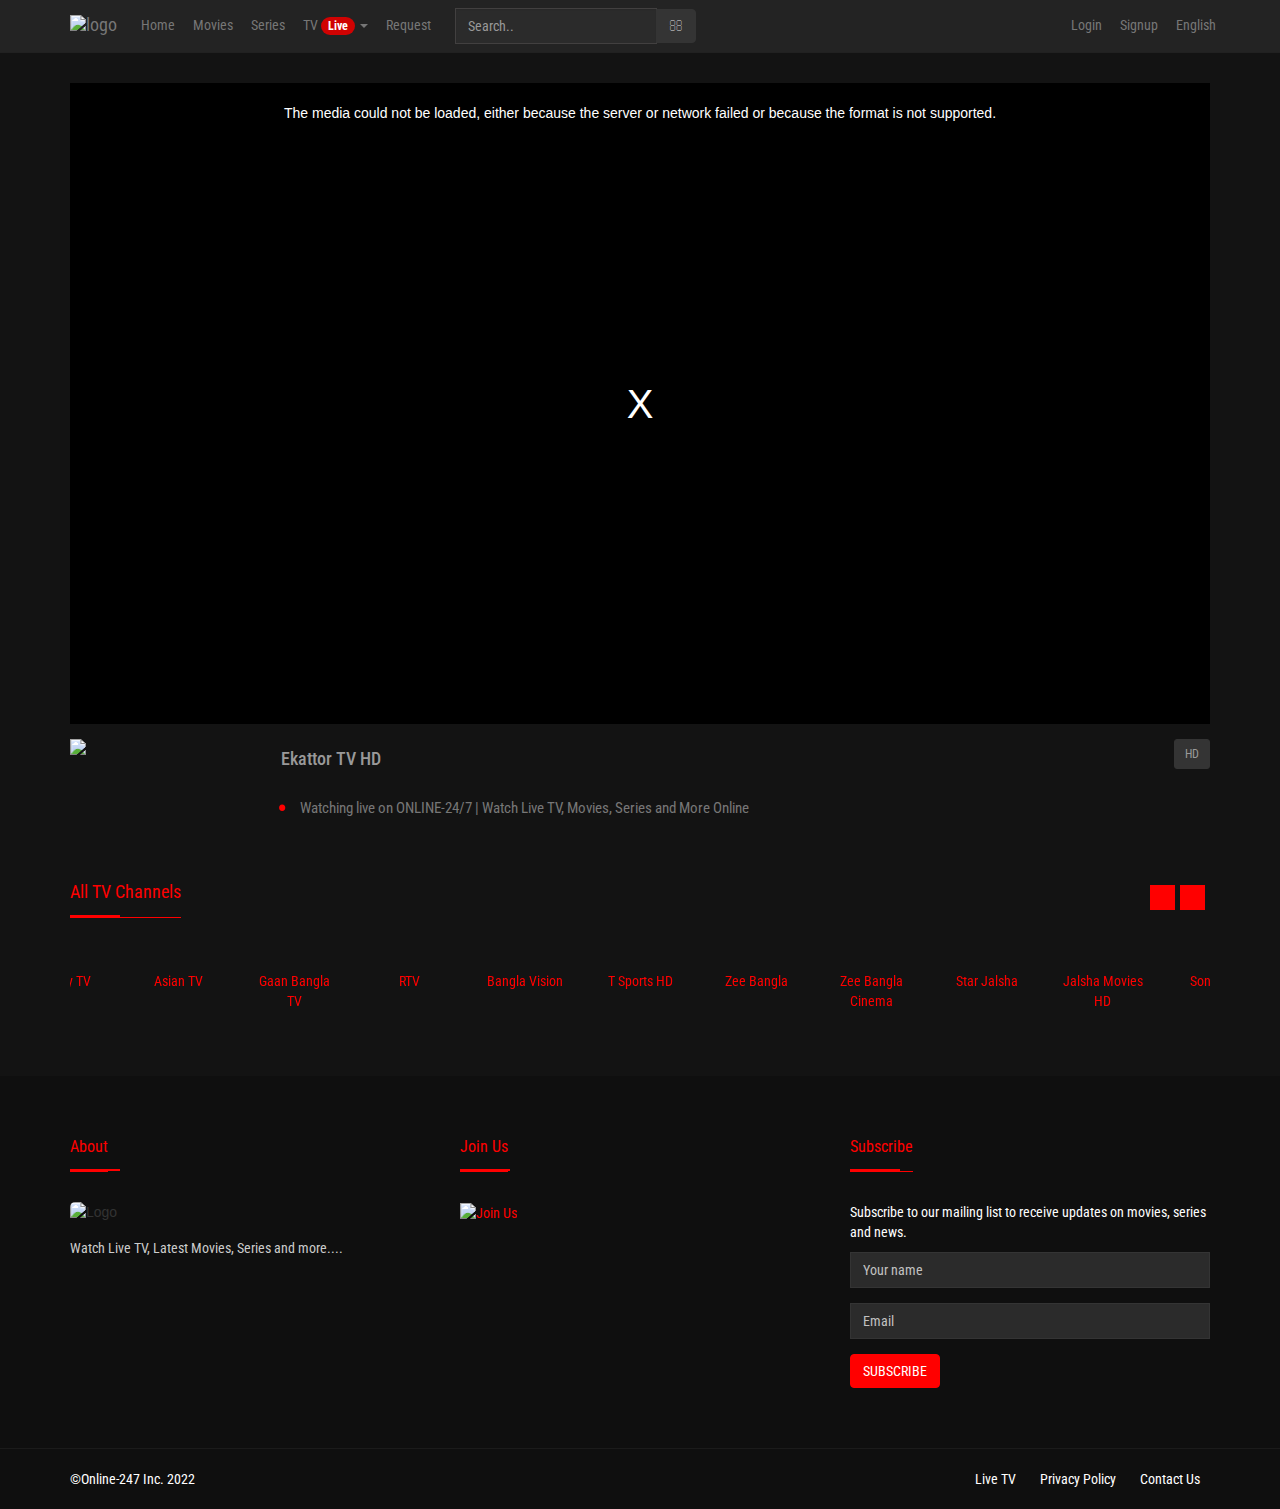
==== index.html @ 023b8f15 "Add files via upload" ====
<!DOCTYPE html>
<html lang="en">
<head data-cast-api-enabled="true">
<meta property="og:image" content="http://banglaplex.site/uploads/tv_image/sony-8.jpg"/>
<meta name="viewport" content="width=device-width, initial-scale=1"/>
<title>Ekattor TV HD</title>
<link rel="shortcut icon" href="https://minhaz-0.github.io/img/online247icon.jpg"/>
<link rel="stylesheet" type="text/css" href="bootstrap.min.css"/>
<link rel="stylesheet" type="text/css" href="additional.css"/>

<link rel="stylesheet" type="text/css" href="font-awesome.min.css"/>
<link rel="stylesheet" type="text/css" href="ionicons.min.css"/>
<link rel="stylesheet" type="text/css" href="socicon-styles.css"/>

<link rel="stylesheet" type="text/css" href="hover-min.css"/>
<link rel="stylesheet" type="text/css" href="animate.css"/>
<link rel="stylesheet" type="text/css" href="styles.css"/>
<link rel="stylesheet" type="text/css" href="responsive.css"/>
<link rel="stylesheet" type="text/css" href="red.css"/>
<script src="jquery-2.2.4.min.js" crossorigin="anonymous"></script>

<link rel="stylesheet" type="text/css" href="swiper.min.css"/>
<link rel="stylesheet" type="text/css" href="custom.css"/>
<link href="video-js.css" rel="stylesheet" type="text/css"/>
<link href="videojs-mobile-ui.css" rel="stylesheet" type="text/css"/>


<script src="video.min.js" crossorigin="anonymous"></script>
<script src="videojs-mobile-ui.min.js"></script>

<link href="videojs-logo.min.css" rel="stylesheet"/>

<link href="videojs-share.css" rel="stylesheet"/>

<link href="videojs-seek-buttons.css" rel="stylesheet"/>

<script src="silvermine-videojs-chromecast.min.js"></script>

<link href="silvermine-videojs-chromecast.css" rel="stylesheet"/>

<script type="text/javascript" src="https://www.gstatic.com/cv/js/sender/v1/cast_sender.js?loadCastFramework=1"></script>

<link rel="stylesheet" type="text/css" href="owl.carousel.min.css"/>
<link rel="stylesheet" type="text/css" href="owl-custom.css"/>
<link rel="stylesheet" type="text/css" href="owl.theme.default.min.css"/>
<script src="owl.carousel.js"></script>


<script src="https://code.jquery.com/ui/1.12.1/jquery-ui.js"></script>
<link href="https://cdnjs.cloudflare.com/ajax/libs/jqueryui/1.12.1/jquery-ui.css" rel="stylesheet" type="text/css" media="all"/>
<link rel="stylesheet" type="text/css" href="auto-complete.css"/>

<link rel="stylesheet" type="text/css" href="dark.css"/>
<style type="text/css">
    :root {
        --swiper-theme-color: #ff0000;
        --primary-color:#ff0000;
        --secenday-color:#ff0009;
      }
    .owl-carousel .owl-next,.owl-carousel .owl-prev {
        background-color: var(--primary-color);
    }
    a{
        color:var(--primary-color);
    }
    a:hover{
       color:var(--secenday-color); 
    }
    .vjs-chromecast-button .vjs-icon-placeholder {
        width: 18px;
        height: 18px;
    }
</style>
<style type="text/css">
    .ribbon {
                width: 110px;
        height: 80px;
        overflow: hidden;
        position: absolute;
        background: url(https://minhaz-0.hithub.io/img/online247icon.jpg);
        background-repeat: no-repeat;
        overflow: hidden;
    }
    .ribbon-top-right {
      bottom: 0px;
      left: 0px;
    }
    .tv-ribbon{
                top: 10px;
        left: 5px;
        position: absolute;
        z-index: 6;
        padding: 2px 11px;
        background-color: #ffe22e;
        color: #383737;
        border-top-right-radius: 5px;
        border-bottom-right-radius: 5px;
        font-size: 14px;
        font-weight: bold;
    }
    .modal-header{
        background: var(--primary-color);
        border-bottom: transparent;
        color: #fff;
    }
    </style>
</head>
<body>
<div id="wrapper">
<div id="main-content">
<style type="text/css">
    #myFooter {
    background-color: #232323;
    }
    #myFooter .footer-copyright {
        background-color: #151414;
    }
</style>
<nav class="navbar navbar-default navbar-static-top">
<div class="container">
<div class="navbar-header">
<button type="button" class="navbar-toggle collapsed" data-toggle="collapse" data-target="#navbar1">
<span class="sr-only">Toggle navigation</span>
<span class="icon-bar"></span>
<span class="icon-bar"></span>
<span class="icon-bar"></span>
</button>
<a class="navbar-brand" href="#"><img src="https://minhaz-0.github.io/img/online247.jpg" alt="logo">
</a>
</div>
<div class="collapse navbar-collapse" id="navbar1">
<ul class="nav navbar-nav navbar-left">
<li><a href="#">Home</a></li>
<li><a href="#">Movies</a></li>
<li><a href="#">Series</a></li>
<li class="dropdown">
<a class="dropdown-toggle" data-toggle="dropdown" href="#">TV&nbsp;<span class="badge badge-danger" style="background-color: #d00202;">Live</span>
<span class="caret"></span></a>
<ul class="dropdown-menu">
<li><a href="#">All Channels</a></li>
<li><a href="#">Sports</a></li>
<li><a href="#">Bengali</a></li>
<li><a href="#">Bangladesh </a></li>
<li><a href="#">Indian</a></li>
<li><a href="#">International </a></li>
<li><a href="#">Kids</a></li>
</ul>
</li>
<li><a href="#" data-toggle="modal" data-target="#movieRequest">Request</a></li>
</ul>
<ul class="nav navbar-nav navbar-right">
<li class="hidden-xs-down"><a href="#">Login</a></li>
<li class="hidden-xs-down"><a href="#">Signup</a></li>
<li class="dropdown"><a class="app-nav__item" href="#" data-toggle="dropdown" style="text-transform: capitalize;">English</a>
<ul class="dropdown-menu settings-menu dropdown-menu-right">
<li><a class="dropdown-item" href="#">English</a></li>
</ul>
</li>

</ul>
<form class="navbar-form navbar-left" method="get" action="#">
<div class="input-group">
<input type="text" name="q" value="" autocomplete="off" id="search-input" class="form-control" placeholder="Search..">
<span class="input-group-btn">
<button class="btn btn-default" type="submit"><i class="fa fa-search"></i></button>
</span>
</form>
</div>
</div>
</nav>

<script type="text/javascript">
$(document).ready(function(){
    $("#search-input").autocomplete({
        source: "",
            focus: function( event, ui ) { 
            return false;
        },
        select: function( event, ui ) {
            window.location.href = ui.item.url;
        }
    }).data( "ui-autocomplete" )._renderItem = function( ul, item ) {
        var inner_html = '<a href="' + item.url + '" ><div class="list_item_container"><div class="image"><img src="' + item.image + '" ></div><div class="th-title"><b>' + item.title + '</b></div><br><div class="th-title">' + item.type + '</div></div></a>';
        return $( "<li></li>" ).data( "item.autocomplete", item ).append(inner_html).appendTo( ul );
    };
});
</script>

<script>
    $(".dropdown").hover(function () {
        $(this).addClass("open");
    },function () {
        $(this).removeClass("open");
    });       

  $('.search_tools').click(function(){                    
    $(".search").toggleClass('open');
    if($(".search").hasClass("open")){
      $(this).html('<a href="#"><span class="fa fa-close"></span></a>');
    }else{
      $(this).html('<a href="#"><span class="fa fa-search"></span></a>');
    }
  });
</script>

<style type="text/css">
    .media-left img {
        max-width: 138px !important;
        max-height: 120px !important;
    }
</style>
<div id="movie-details">
<div class="container">

<div class="row">
<div class="col-md-12 col-sm-12">



<div class="row">
<div class="col-md-12">
<div class="movie-payer">

<script src="https://unpkg.com/videojs-flash/dist/videojs-flash.js"></script>
<script src="https://cdnjs.cloudflare.com/ajax/libs/videojs-contrib-hls/5.14.1/videojs-contrib-hls.min.js"></script>
<video id="play" class="video-js vjs-big-play-centered skin-red vjs-16-9" controls preload="none" width="640" height="265" poster="https://minhaz-0.github.io/online247/img/ekattortv.png" data-setup="{}">

<p class="vjs-no-js">to_view_this_video_please_enable_javascript,_and_consider_upgrading_to_a_web_browser_that <a href="" target="_blank">Supports html5 video</a></p>
</video>
<script>
          var options;
          options = {
            "controls": true, 
            "autoplay": true, 
            "preload": "auto" ,
            techOrder: [ 'chromecast', 'html5' ],
            sources: [
                { src: 'http://str24.l9574.com/604.stream/index.m3u8', type: ''}
            ],
            chromecast: {               
                  requestTitleFn: function(source) { // Not required
                    return 'Sony Entertainment ';
                  },
                  requestSubtitleFn: function(source) { // Not required
                     return 'Watching Live TV';
                  },
                  requestCustomDataFn: function(source) { // Not required
                     return {
                        'live': false,
                    }
                  },
                  requestPosterFn: function () {
                    return [
                        {
                            'url': 'https://minhaz-0.github.io/img/online247icon.jpg'
                        }
                    ];
                }
            },
            plugins: {
              chromecast: {
                 customData: {
                        live: false
                    }
              },
            }
          };
          var ovoo_player = videojs('play', options);
       </script>

 <script src="videojs.hotkeys.min.js"></script>
<script>    
      ovoo_player.ready(function() {
        this.hotkeys({
          seekStep: 5
        });
      });
    </script>

</div>

<div class="media row channel-title">
<div class="media-left col-md-2 col-sm-12 col-xs-6">
<img src="https://minhaz-0.github.io/online247/img/ekattortv.png" class="media-object"/>
</div>
<div class="col-md-6 col-sm-12 hidden-xs">
<h5 class="media-heading">Ekattor TV HD</h5>
<div class="media-content">
<p class="live">Watching live on ONLINE-24/7 | Watch Live TV, Movies, Series and More Online</p>
</div>
</div>
<div class="media-right col-md-4 col-sm-12 col-xs-6">
<div class="btn-group" style="float: right;">
<a href="#" class="btn btn-sm btn-default">HD</a>
<!--a href="http://banglaplex.site/live-tv/sony-entertainment.html?key=sgojzbgaonj9" class="btn btn-sm btn-default">Server 2</a-->
</div>
</div>
</div>
<style type="text/css">
    .media:first-child {
        margin-top: 20px;
    }
    .channel-title .media {
        padding: 10px 0;
    }
    .media-left{
        padding-right: 10px;
    }
    .channel-title .media-heading {
        margin-top: 10px;
        margin-bottom: 10px;
        font-size: 18px;
        padding-left: 16px;
        color: #999;
    }
    .channel-title .media-content .live {
        font-size: 15px;
        line-height: 1.3;
        vertical-align: middle;
        position: relative;
        display: inline;
        padding-left: 10px;
        color: #777;
    }
    .channel-title .media-content .live:before {
        content: "\00B7";
        color: red;
        font-size: 60px;
        vertical-align: middle;
        position: relative;
        display: inline;
        line-height: 1;
        padding-right: 10px;
    }
    .media-right {
    display: table-cell;
    vertical-align: top;
    min-width: 30%;
    width: 200px;
    max-width: 50%;
    float: right;
}
</style> </div>
</div>


<!--div class="row">
<div class="col-md-12 text-center m-b-10">
<a href="https://wap4dollar.com/ad/serve.php?id=f53jlvhupl"><img src="https://m.mailbd.net/dl.png" alt="dl" border="0"></a><br /><a target='_blank' href='https://wap4dollar.com/ad/serve.php?id=f53jlvhupl'>Click here to Download</a><br /> </div>
</div-->

</div>
</div>

</div>
</div>

<div id="section-opt">
<div class="container">
<div class="row">

<div class="col-md-12 col-sm-12">
<div class="latest-movie movie-opt">
<div class="movie-heading overflow-hidden"> <span>All TV Channels</span>
<div class="disable-bottom-line"></div>
</div>
</div>
</div>
</div>
<div class="row">
<div class="col-md-12 col-sm-12">
<div class="owl-carousel live_tv_owl">
<div class="item">
<figure class="figure">
<a href="#">
<img class="owl-lazy" src="#" data-src="http://banglaplex.site/uploads/tv_image/sm/t-sports.jpg" alt="" />
<figcaption class="figure-caption ">T Sports HD</figcaption>
</a>
</figure>
</div>
<div class="item">
<figure class="figure">
<a href="#">
<img class="owl-lazy" src="#" data-src="http://banglaplex.site/uploads/tv_image/sm/zee-bangla.jpg" alt="" />
<figcaption class="figure-caption ">Zee Bangla</figcaption>
</a>
</figure>
</div>
<div class="item">
<figure class="figure">
<a href="#">
<img class="owl-lazy" src="#" data-src="http://banglaplex.site/uploads/tv_image/sm/zee-bangla-cinema.jpg" alt="" />
<figcaption class="figure-caption ">Zee Bangla Cinema</figcaption>
</a>
</figure>
</div>
<div class="item">
<figure class="figure">
<a href="#">
<img class="owl-lazy" src="#" data-src="http://banglaplex.site/uploads/tv_image/sm/star-jalsha.jpg" alt="" />
<figcaption class="figure-caption ">Star Jalsha</figcaption>
</a>
</figure>
</div>
<div class="item">
<figure class="figure">
<a href="#">
<img class="owl-lazy" src="#" data-src="http://banglaplex.site/uploads/tv_image/sm/jalsha-movies.jpg" alt="" />
<figcaption class="figure-caption ">Jalsha Movies HD</figcaption>
</a>
</figure>
</div>
<div class="item">
<figure class="figure">
<a href="#">
<img class="owl-lazy" src="#" data-src="http://banglaplex.site/uploads/tv_image/sm/sony-8.jpg" alt="" />
<figcaption class="figure-caption ">Sony Aath</figcaption>
</a>
</figure>
</div>
<div class="item">
<figure class="figure">
<a href="#">
<img class="owl-lazy" src="#" data-src="http://banglaplex.site/uploads/tv_image/sm/colors-bangla.jpg" alt="" />
<figcaption class="figure-caption ">Colors Bangla</figcaption>
</a>
</figure>
</div>
<div class="item">
<figure class="figure">
<a href="#">
<img class="owl-lazy" src="#" data-src="http://banglaplex.site/uploads/tv_image/sm/dbc-news.jpg" alt="" />
<figcaption class="figure-caption ">DBC News HD</figcaption>
</a>
</figure>
</div>
<div class="item">
<figure class="figure">
 <a href="#">
<img class="owl-lazy" src="#" data-src="http://banglaplex.site/uploads/tv_image/sm/national-geo.jpg" alt="" />
<figcaption class="figure-caption ">National Geo</figcaption>
</a>
</figure>
</div>
<div class="item">
<figure class="figure">
<a href="#">
<img class="owl-lazy" src="#" data-src="http://banglaplex.site/uploads/tv_image/sm/discovery.jpg" alt="" />
<figcaption class="figure-caption ">Discovery</figcaption>
</a>
</figure>
</div>
<div class="item">
<figure class="figure">
<a href="#">
<img class="owl-lazy" src="#" data-src="http://banglaplex.site/uploads/tv_image/sm/gtv-pm03wsyes9eq.jpg" alt="" />
<figcaption class="figure-caption ">GTV</figcaption>
</a>
</figure>
</div>
<div class="item">
<figure class="figure">
<a href="#">
<img class="owl-lazy" src="#" data-src="http://banglaplex.site/uploads/tv_image/sm/jamuna-tv.jpg" alt="" />
<figcaption class="figure-caption ">Jamuna TV</figcaption>
</a>
</figure>
</div>
<div class="item">
<figure class="figure">
<a href="#">
<img class="owl-lazy" src="#" data-src="http://banglaplex.site/uploads/tv_image/sm/ekattor-tv.jpg" alt="" />
<figcaption class="figure-caption ">Ekattor TV</figcaption>
</a>
</figure>
</div>
<div class="item">
<figure class="figure">
<a href="#">
<img class="owl-lazy" src="#" data-src="http://banglaplex.site/uploads/tv_image/sm/maasranga-tv.jpg" alt="" />
<figcaption class="figure-caption ">Maasranga TV</figcaption>
</a>
</figure>
</div>
<div class="item">
<figure class="figure">
<a href="#">
<img class="owl-lazy" src="#" data-src="http://banglaplex.site/uploads/tv_image/sm/channel-24.jpg" alt="" />
<figcaption class="figure-caption ">Channel 24</figcaption>
</a>
</figure>
</div>
<div class="item">
<figure class="figure">
 <a href="#">
<img class="owl-lazy" src="#" data-src="http://banglaplex.site/uploads/tv_image/sm/nagorik-tv.jpg" alt="" />
<figcaption class="figure-caption ">Nagorik TV</figcaption>
</a>
</figure>
</div>
<div class="item">
<figure class="figure">
<a href="#">
<img class="owl-lazy" src="#" data-src="http://banglaplex.site/uploads/tv_image/sm/somoy-tv.jpg" alt="" />
<figcaption class="figure-caption ">Somoy TV</figcaption>
</a>
</figure>
</div>
<div class="item">
<figure class="figure">
<a href="#">
<img class="owl-lazy" src="#" data-src="http://banglaplex.site/uploads/tv_image/sm/asian-tv.jpg" alt="" />
<figcaption class="figure-caption ">Asian TV</figcaption>
</a>
</figure>
</div>
<div class="item">
<figure class="figure">
<a href="#">
<img class="owl-lazy" src="#" data-src="http://banglaplex.site/uploads/tv_image/sm/gaan-bangla-tv.jpg" alt="" />
<figcaption class="figure-caption ">Gaan Bangla TV</figcaption>
</a>
</figure>
</div>
<div class="item">
<figure class="figure">
<a href="#">
<img class="owl-lazy" src="#" data-src="http://banglaplex.site/uploads/tv_image/sm/rtv.jpg" alt="" />
<figcaption class="figure-caption ">RTV</figcaption>
</a>
</figure>
</div>
<div class="item">
<figure class="figure">
<a href="#">
<img class="owl-lazy" src="#" data-src="http://banglaplex.site/uploads/tv_image/sm/bangla-vision.jpg" alt="" />
<figcaption class="figure-caption ">Bangla Vision</figcaption>
</a>
</figure>
</div>

</div>
<script type="text/javascript">
                    $('.live_tv_owl').owlCarousel({
                        stagePadding: 0,
                        /*the little visible images at the end of the carousel*/
                        loop: true,
                        rtl: false,
                        lazyLoad: true,
                        margin: 15,
                        center: true,
                        nav: true,
                        navText: ['<i class="fa fa-angle-left"></i>', '<i class="fa fa-angle-right"></i>'],
                        dots: false,
                        responsive: {
                            0: {
                                items: 3
                            },
                            600: {
                                items: 6
                            },
                            800: {
                                items: 8
                            },
                            1000: {
                                items: 8
                            },
                            1200: {
                                items: 10
                            }
                        }
                    })
                </script>
</div>
</div>
</div>
</div>

<div id="footer">
<div class="container">
<div class="row">
<div class="col-md-4 col-sm-6">
<div class="footer-about  ">
<div class="movie-heading"> <span>About</span>
<div class="disable-bottom-line"></div>
</div>
<img class="img-responsive" src="https://minhaz-0.github.io/img/online247.jpg" alt="Logo">
<p><span style="-webkit-text-size-adjust: 100%;">Watch Live TV, Latest Movies, Series and more....</span><br></p>
</div>
</div>
<div class="col-md-4 col-sm-6">
<div class="bottom-post ">
<div class="movie-heading"> <span>Join Us</span>
<div class="disable-bottom-line"></div>
</div>
<!--script>var _wau = _wau || []; _wau.push(["tab", " x313858eya", "kcq"]);(function() { var s=document.createElement("script"); s.async=true; s.src="http://widgets.amung.us/tab.js";document.getElementsByTagName("head")[0].appendChild(s);})();</script-->
<a href=""><img src="https://encrypted-tbn0.gstatic.com/images?q=tbn:ANd9GcR2JRqhHvVTcfp1ZrMvWZQ2cmiiQBQZDYwhAA&usqp=CAU" alt="Join Us" border="0" style="width: 40%;"></a> </div>
</div>
<div class="col-md-4 col-sm-6">
<div class="sendus  ">
<div class="movie-heading"> <span>Subscribe</span>
<div class="disable-bottom-line"></div>
</div>
<div id="contact-form">
<div class="expMessage"></div>
<p class="text-light">Subscribe to our mailing list to receive updates on movies, series and news.</p>
<input type="text" name="formInput[name]" id="name" class="form-control half-wdth-field pull-right" placeholder="Your name" required>
<input type="email" name="formInput[email]" id="email" class="form-control half-wdth-field pull-right" placeholder="Email" required>
<div>
<div id="error" style="display: none;"></div>
<a class="btn btn-success" id="subscribe-btn">Subscribe </a>
</div>
</div>
</div>
</div>
</div>
</div>
</div>


<div id="copyright">
<div class="container">
<div class="row">
<div class="col-sm-6 text-left">
<p><span>&#169</span>Online-247 Inc. 2022</p>
</div>
<div class="col-sm-6 text-right">
<ul class="footer-list">
<li><a href="#">Live TV</a></li>
<!--li><a href="http://banglaplex.site/tv-series.html">Series</a></li-->
<li><a href="#">Privacy Policy</a></li>
<!--li><a href="http://banglaplex.site/dmca.html">DMCA</a></li-->
<li><a href="#">Contact Us</a></li>
</ul>
</div>
</div>
</div>
</div>


<script type="text/javascript">
    $(document).on('click', '#subscribe-btn', function() {
        var email = $("#email").val();
        var name = $("#name").val();
        if(name==''){
            name='New Subscriber';
        }
        var hasError = false;
        var emailReg = /^([\w-\.]+@([\w-]+\.)+[\w-]{2,4})?$/;
        if (email == '') {
            var hasError = true;
            $("#error").fadeIn();
            $("#error").html('<p class="text-danger"><strong>Opps!!&nbsp;</strong>Email must not be blank.</p>');
        } else if (!emailReg.test(email)) {
            var hasError = true;
            $("#error").html('<p class="text-danger">Enter a valid email address.</p>');
        }

        if (hasError != true) {
            $.ajax({
                type: 'POST',
               
                /*
                url: 'http://banglaplex.site/user/subscribe',*/
                data: "name="+name+"&email="+email,
                dataType: 'json',
                beforeSend: function() {
                    $("#error").fadeOut();
                    $("#subscribe-btn").html('Subscribing!!  Wait...');

                },
                success: function(response) {
                    var subscribe_status = response.subscribe_status;
                    if (subscribe_status == "success") {
                        $("#error").fadeIn();
                        $("#subscribe-btn").html('<i class="fa fa-check" aria-hidden="true"></i> &nbsp;Subscribed');
                        $("#error").html('<p class="text-success"><strong>Well done!</strong> Subscription successful.</p>');
                    }else if (subscribe_status == "exist"){
                        $("#error").fadeIn();
                        $("#subscribe-btn").html('Subscribe');
                        $("#error").html('<p class="text-warning">You already subscribe us earlier.</p>');
                    }else {
                        $("#error").fadeIn();
                        $("#subscribe-btn").html('Subscribe');
                        $("#error").html('<p class="text-warning"><strong>Opps!</strong> Subscription Successfully But Confirmation Email not Send.</p>');
                    }
                }
            });
        }
    });
</script>

<div id="movieRequest" class="modal fade" tabindex="-1" role="dialog" aria-labelledby="myModalLabel" aria-hidden="true" style="display: none;">
<div class="modal-dialog">
<div class="modal-content p-0 b-0">
<div class="panel report-panel panel-color panel-primary">
<div class="panel-heading">
<button type="button" class="close m-t-5" data-dismiss="modal" aria-hidden="true">×</button>
<h3 class="panel-title text-light">Movie Request</h3>
</div>
<div class="modal-body">
<form action="#" class="form-horizontal group-border-dashed" enctype="multipart/form-data" id="report_form" method="post" accept-charset="utf-8">
<div class="form-group">
<label class="col-sm-3 control-label">Name</label>
<div class="col-sm-9">
<input name="name" type="text" class="form-control" rows="4" placeholder="Your Name" value="" required>
</div>
</div>
<div class="form-group">
<label class="col-sm-3 control-label">Email</label>
<div class="col-sm-9">
<input name="email" type="email" class="form-control" rows="4" placeholder="Your Email" value="" required>
</div>
</div>
<div class="form-group">
<label class="col-sm-3 control-label">Movie Name</label>
<div class="col-sm-9">
<input name="movie_name" type="text" class="form-control" rows="4" placeholder="Movie Name" required>
</div>
</div>
<div class="form-group">
<label class="col-sm-3 control-label">Message</label>
<div class="col-sm-9">
<textarea name="message" id="message" class="form-control" rows="4" placeholder="Write your message here"></textarea>
</div>
</div>
<div class="form-group">
<label class="col-sm-3 control-label"></label>
<div class="col-sm-9">
</div>
</div>
<div id="response"></div>
</div>
<div class="modal-footer">
<div class="form-group">
<div class="col-sm-offset-3 col-sm-9 m-t-15">
<button type="submit" id="submit_btn" class="btn btn-sm btn-success waves-effect"><span class="btn-label"><i class="fa fa-paper-plane"></i></span>Send </button>
<button type="" class="btn btn-sm btn-white m-l-5 waves-effect" data-dismiss="modal">Close </button>
</div>
</div>
</div>
</div>
</div>
</div>
</div>

</form>
<script type="text/javascript" src="parsley.min.js"></script>
<script>
  jQuery(document).ready(function() {
    $('form').parsley();
  });
</script>
</div>
</div>
<script type="text/javascript" charset="utf8" src="https://cdnjs.cloudflare.com/ajax/libs/bootstrap-3-typeahead/4.0.2/bootstrap3-typeahead.min.js"></script>

<script type="text/javascript" src="https://cdnjs.cloudflare.com/ajax/libs/jquery.lazy/1.7.6/jquery.lazy.min.js"></script>
<script type="text/javascript" src="https://cdnjs.cloudflare.com/ajax/libs/jquery.lazy/1.7.6/jquery.lazy.plugins.min.js"></script>
<script type="text/javascript">
        $(function() {
            $('.lazy').lazy({
                effect: "fadeIn",
                effectTime: 1000
            });
        });
    </script>
<link href="sweetalert2.min.css" rel="stylesheet"/>


<script src="ovoo.js"></script>
<script src="bootstrap.min.js"></script>

<script>
            (function(i, s, o, g, r, a, m) {
                i['GoogleAnalyticsObject'] = r;
                i[r] = i[r] || function() {
                    (i[r].q = i[r].q || []).push(arguments)
                }, i[r].l = 1 * new Date();
                a = s.createElement(o),
                    m = s.getElementsByTagName(o)[0];
                a.async = 1;
                a.src = g;
                m.parentNode.insertBefore(a, m)
            })(window, document, 'script', 'https://www.google-analytics.com/analytics.js', 'ga');
            ga('create', 'UA-219884842-1', 'auto');
            ga('send', 'pageview');
        </script>


<script src="sweetalert2.min.js"></script>
<script>
        $(document).ready(function() {
            var success_message = '';
            var error_message = '';
            if (success_message != '') {
                swal('Success!',success_message,'success');
            }
            if (error_message != '') {
                swal('Error!',error_message,'error');
            }
        });
    </script>
</body>
</html>
---- additional.css ----
/*!* Ovoo-Movie & Video Steaming CMS
* Author: Abdul Mannan/Spa Green Creative
=============*/.btn-fb{color:#fff;background-color:#4267b2;border-color:#4267b3}.btn-fb:active,.btn-fb:hover{background:#3b5ca0;color:#fff}.btn-gplus{color:#fff;background-color:#e93f2e;border-color:#b72213}.btn-gplus:active,.btn-gplus:hover{background:#b72213;color:#fff}.video_quality,.total_episodes{position:absolute;top:5px;left:5px;z-index:111}.label-primary{background-color:#673ab7}
---- socicon-styles.css ----
@charset "UTF-8";@font-face{font-family:socicon;src:url(../fonts/socicon.eot);src:url(../fonts/socicond41d.eot?#iefix) format("embedded-opentype"),url(../fonts/socicon.woff) format("woff"),url(../fonts/socicon.ttf) format("truetype"),url(../fonts/socicon.svg#socicon) format("svg");font-weight:400;font-style:normal}[data-icon]:before{font-family:socicon!important;content:attr(data-icon);font-style:normal!important;font-weight:400!important;font-variant:normal!important;text-transform:none!important;speak:none;line-height:1;-webkit-font-smoothing:antialiased;-moz-osx-font-smoothing:grayscale}[class^=socicon-]:before,[class*=" socicon-"]:before{font-family:socicon!important;font-style:normal!important;font-weight:400!important;font-variant:normal!important;text-transform:none!important;speak:none;line-height:1;-webkit-font-smoothing:antialiased;-moz-osx-font-smoothing:grayscale}.socicon-modelmayhem:before{content:"\e000"}.socicon-mixcloud:before{content:"\e001"}.socicon-drupal:before{content:"\e002"}.socicon-swarm:before{content:"\e003"}.socicon-istock:before{content:"\e004"}.socicon-yammer:before{content:"\e005"}.socicon-ello:before{content:"\e006"}.socicon-stackoverflow:before{content:"\e007"}.socicon-persona:before{content:"\e008"}.socicon-triplej:before{content:"\e009"}.socicon-houzz:before{content:"\e00a"}.socicon-rss:before{content:"\e00b"}.socicon-paypal:before{content:"\e00c"}.socicon-odnoklassniki:before{content:"\e00d"}.socicon-airbnb:before{content:"\e00e"}.socicon-periscope:before{content:"\e00f"}.socicon-outlook:before{content:"\e010"}.socicon-coderwall:before{content:"\e011"}.socicon-tripadvisor:before{content:"\e012"}.socicon-appnet:before{content:"\e013"}.socicon-goodreads:before{content:"\e014"}.socicon-tripit:before{content:"\e015"}.socicon-lanyrd:before{content:"\e016"}.socicon-slideshare:before{content:"\e017"}.socicon-buffer:before{content:"\e018"}.socicon-disqus:before{content:"\e019"}.socicon-vkontakte:before{content:"\e01a"}.socicon-whatsapp:before{content:"\e01b"}.socicon-patreon:before{content:"\e01c"}.socicon-storehouse:before{content:"\e01d"}.socicon-pocket:before{content:"\e01e"}.socicon-mail:before{content:"\e01f"}.socicon-blogger:before{content:"\e020"}.socicon-technorati:before{content:"\e021"}.socicon-reddit:before{content:"\e022"}.socicon-dribbble:before{content:"\e023"}.socicon-stumbleupon:before{content:"\e024"}.socicon-digg:before{content:"\e025"}.socicon-envato:before{content:"\e026"}.socicon-behance:before{content:"\e027"}.socicon-delicious:before{content:"\e028"}.socicon-deviantart:before{content:"\e029"}.socicon-forrst:before{content:"\e02a"}.socicon-play:before{content:"\e02b"}.socicon-zerply:before{content:"\e02c"}.socicon-wikipedia:before{content:"\e02d"}.socicon-apple:before{content:"\e02e"}.socicon-flattr:before{content:"\e02f"}.socicon-github:before{content:"\e030"}.socicon-renren:before{content:"\e031"}.socicon-friendfeed:before{content:"\e032"}.socicon-newsvine:before{content:"\e033"}.socicon-identica:before{content:"\e034"}.socicon-bebo:before{content:"\e035"}.socicon-zynga:before{content:"\e036"}.socicon-steam:before{content:"\e037"}.socicon-xbox:before{content:"\e038"}.socicon-windows:before{content:"\e039"}.socicon-qq:before{content:"\e03a"}.socicon-douban:before{content:"\e03b"}.socicon-meetup:before{content:"\e03c"}.socicon-playstation:before{content:"\e03d"}.socicon-android:before{content:"\e03e"}.socicon-snapchat:before{content:"\e03f"}.socicon-twitter:before{content:"\e040"}.socicon-facebook:before{content:"\e041"}.socicon-googleplus:before{content:"\e042"}.socicon-pinterest:before{content:"\e043"}.socicon-foursquare:before{content:"\e044"}.socicon-yahoo:before{content:"\e045"}.socicon-skype:before{content:"\e046"}.socicon-yelp:before{content:"\e047"}.socicon-feedburner:before{content:"\e048"}.socicon-linkedin:before{content:"\e049"}.socicon-viadeo:before{content:"\e04a"}.socicon-xing:before{content:"\e04b"}.socicon-myspace:before{content:"\e04c"}.socicon-soundcloud:before{content:"\e04d"}.socicon-spotify:before{content:"\e04e"}.socicon-grooveshark:before{content:"\e04f"}.socicon-lastfm:before{content:"\e050"}.socicon-youtube:before{content:"\e051"}.socicon-vimeo:before{content:"\e052"}.socicon-dailymotion:before{content:"\e053"}.socicon-vine:before{content:"\e054"}.socicon-flickr:before{content:"\e055"}.socicon-500px:before{content:"\e056"}.socicon-wordpress:before{content:"\e058"}.socicon-tumblr:before{content:"\e059"}.socicon-twitch:before{content:"\e05a"}.socicon-8tracks:before{content:"\e05b"}.socicon-amazon:before{content:"\e05c"}.socicon-icq:before{content:"\e05d"}.socicon-smugmug:before{content:"\e05e"}.socicon-ravelry:before{content:"\e05f"}.socicon-weibo:before{content:"\e060"}.socicon-baidu:before{content:"\e061"}.socicon-angellist:before{content:"\e062"}.socicon-ebay:before{content:"\e063"}.socicon-imdb:before{content:"\e064"}.socicon-stayfriends:before{content:"\e065"}.socicon-residentadvisor:before{content:"\e066"}.socicon-google:before{content:"\e067"}.socicon-yandex:before{content:"\e068"}.socicon-sharethis:before{content:"\e069"}.socicon-bandcamp:before{content:"\e06a"}.socicon-itunes:before{content:"\e06b"}.socicon-deezer:before{content:"\e06c"}.socicon-telegram:before{content:"\e06e"}.socicon-openid:before{content:"\e06f"}.socicon-amplement:before{content:"\e070"}.socicon-viber:before{content:"\e071"}.socicon-zomato:before{content:"\e072"}.socicon-quora:before{content:"\e073"}.socicon-draugiem:before{content:"\e074"}.socicon-endomodo:before{content:"\e075"}.socicon-filmweb:before{content:"\e076"}.socicon-stackexchange:before{content:"\e077"}.socicon-wykop:before{content:"\e078"}.socicon-teamspeak:before{content:"\e079"}.socicon-teamviewer:before{content:"\e07a"}.socicon-ventrilo:before{content:"\e07b"}.socicon-younow:before{content:"\e07c"}.socicon-raidcall:before{content:"\e07d"}.socicon-mumble:before{content:"\e07e"}.socicon-medium:before{content:"\e06d"}.socicon-bebee:before{content:"\e07f"}.socicon-hitbox:before{content:"\e080"}.socicon-reverbnation:before{content:"\e081"}.socicon-formulr:before{content:"\e082"}.socicon-instagram:before{content:"\e057"}.socicon-battlenet:before{content:"\e083"}
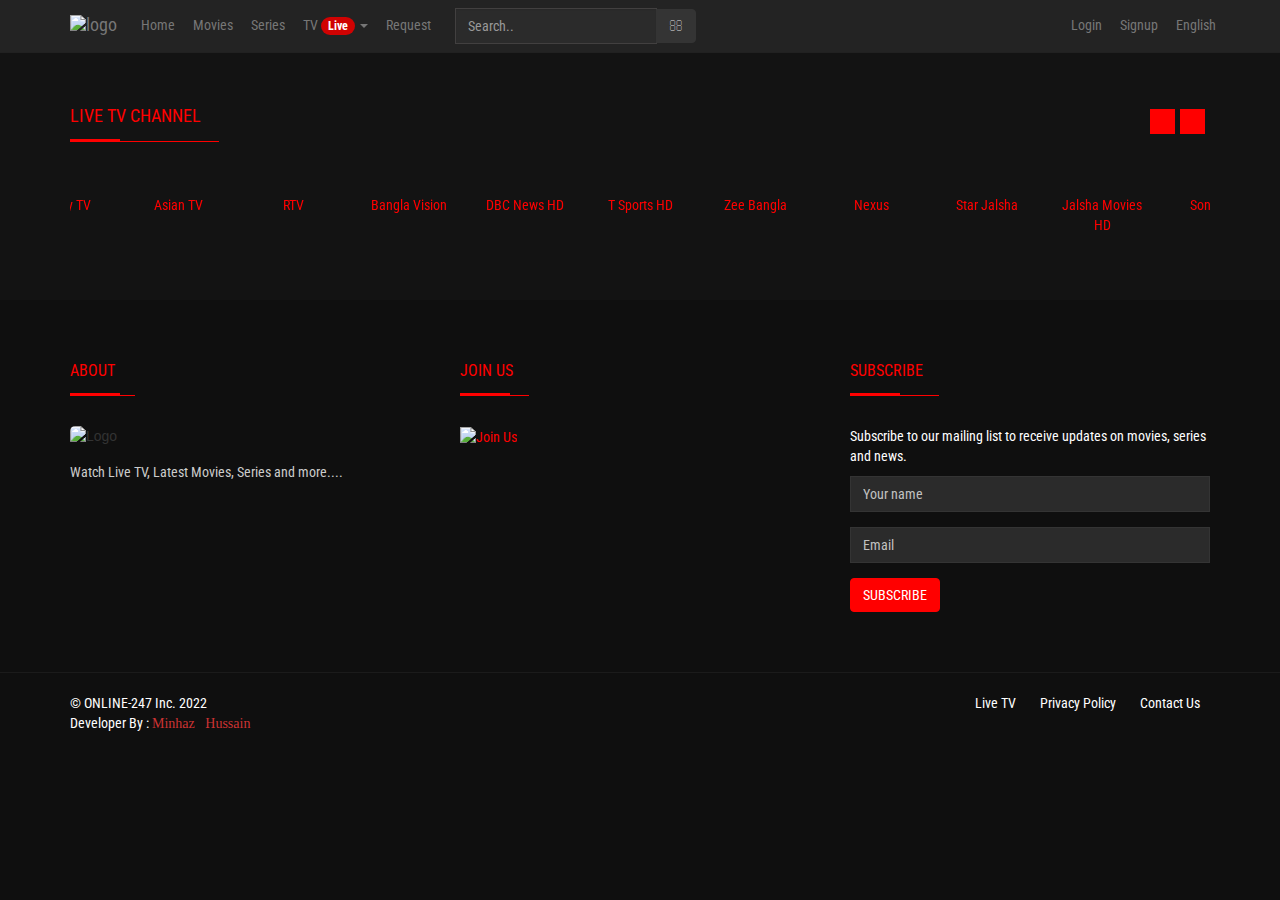
==== commit df2f3d38: "Add files via upload" ====
--- a/index.html
+++ b/index.html
@@ -1,9 +1,9 @@
 <!DOCTYPE html>
 <html lang="en">
 <head data-cast-api-enabled="true">
-<meta property="og:image" content="http://banglaplex.site/uploads/tv_image/sony-8.jpg"/>
 <meta name="viewport" content="width=device-width, initial-scale=1"/>
-<title>Ekattor TV HD</title>
+<title>ONLINE24-7 | LIVE</title>
+<link rel="stylesheet" href="https://cdnjs.cloudflare.com/ajax/libs/font-awesome/6.1.1/css/all.min.css" integrity="sha512-KfkfwYDsLkIlwQp6LFnl8zNdLGxu9YAA1QvwINks4PhcElQSvqcyVLLD9aMhXd13uQjoXtEKNosOWaZqXgel0g==" crossorigin="anonymous" referrerpolicy="no-referrer" />
 <link rel="shortcut icon" href="https://minhaz-0.github.io/img/online247icon.jpg"/>
 <link rel="stylesheet" type="text/css" href="bootstrap.min.css"/>
 <link rel="stylesheet" type="text/css" href="additional.css"/>
@@ -125,7 +125,7 @@
 <span class="icon-bar"></span>
 <span class="icon-bar"></span>
 </button>
-<a class="navbar-brand" href="#"><img src="https://minhaz-0.github.io/img/online247.jpg" alt="logo">
+<a class="navbar-brand" href="https://minhaz-0.github.io/online24-7/index.html"><img src="https://minhaz-0.github.io/img/online247.jpg" alt="logo">
 </a>
 </div>
 <div class="collapse navbar-collapse" id="navbar1">
@@ -158,7 +158,7 @@
 </li>
 
 </ul>
-<form class="navbar-form navbar-left" method="get" action="#">
+<form class="navbar-form navbar-left" method="get" action="https://minhaz-0.github.io/online24-7">
 <div class="input-group">
 <input type="text" name="q" value="" autocomplete="off" id="search-input" class="form-control" placeholder="Search..">
 <span class="input-group-btn">
@@ -202,166 +202,12 @@
     }
   });
 </script>
-
-<style type="text/css">
-    .media-left img {
-        max-width: 138px !important;
-        max-height: 120px !important;
-    }
-</style>
-<div id="movie-details">
-<div class="container">
-
-<div class="row">
-<div class="col-md-12 col-sm-12">
-
-
-
-<div class="row">
-<div class="col-md-12">
-<div class="movie-payer">
-
-<script src="https://unpkg.com/videojs-flash/dist/videojs-flash.js"></script>
-<script src="https://cdnjs.cloudflare.com/ajax/libs/videojs-contrib-hls/5.14.1/videojs-contrib-hls.min.js"></script>
-<video id="play" class="video-js vjs-big-play-centered skin-red vjs-16-9" controls preload="none" width="640" height="265" poster="https://minhaz-0.github.io/online247/img/ekattortv.png" data-setup="{}">
-
-<p class="vjs-no-js">to_view_this_video_please_enable_javascript,_and_consider_upgrading_to_a_web_browser_that <a href="" target="_blank">Supports html5 video</a></p>
-</video>
-<script>
-          var options;
-          options = {
-            "controls": true, 
-            "autoplay": true, 
-            "preload": "auto" ,
-            techOrder: [ 'chromecast', 'html5' ],
-            sources: [
-                { src: 'http://str24.l9574.com/604.stream/index.m3u8', type: ''}
-            ],
-            chromecast: {               
-                  requestTitleFn: function(source) { // Not required
-                    return 'Sony Entertainment ';
-                  },
-                  requestSubtitleFn: function(source) { // Not required
-                     return 'Watching Live TV';
-                  },
-                  requestCustomDataFn: function(source) { // Not required
-                     return {
-                        'live': false,
-                    }
-                  },
-                  requestPosterFn: function () {
-                    return [
-                        {
-                            'url': 'https://minhaz-0.github.io/img/online247icon.jpg'
-                        }
-                    ];
-                }
-            },
-            plugins: {
-              chromecast: {
-                 customData: {
-                        live: false
-                    }
-              },
-            }
-          };
-          var ovoo_player = videojs('play', options);
-       </script>
-
- <script src="videojs.hotkeys.min.js"></script>
-<script>    
-      ovoo_player.ready(function() {
-        this.hotkeys({
-          seekStep: 5
-        });
-      });
-    </script>
-
-</div>
-
-<div class="media row channel-title">
-<div class="media-left col-md-2 col-sm-12 col-xs-6">
-<img src="https://minhaz-0.github.io/online247/img/ekattortv.png" class="media-object"/>
-</div>
-<div class="col-md-6 col-sm-12 hidden-xs">
-<h5 class="media-heading">Ekattor TV HD</h5>
-<div class="media-content">
-<p class="live">Watching live on ONLINE-24/7 | Watch Live TV, Movies, Series and More Online</p>
-</div>
-</div>
-<div class="media-right col-md-4 col-sm-12 col-xs-6">
-<div class="btn-group" style="float: right;">
-<a href="#" class="btn btn-sm btn-default">HD</a>
-<!--a href="http://banglaplex.site/live-tv/sony-entertainment.html?key=sgojzbgaonj9" class="btn btn-sm btn-default">Server 2</a-->
-</div>
-</div>
-</div>
-<style type="text/css">
-    .media:first-child {
-        margin-top: 20px;
-    }
-    .channel-title .media {
-        padding: 10px 0;
-    }
-    .media-left{
-        padding-right: 10px;
-    }
-    .channel-title .media-heading {
-        margin-top: 10px;
-        margin-bottom: 10px;
-        font-size: 18px;
-        padding-left: 16px;
-        color: #999;
-    }
-    .channel-title .media-content .live {
-        font-size: 15px;
-        line-height: 1.3;
-        vertical-align: middle;
-        position: relative;
-        display: inline;
-        padding-left: 10px;
-        color: #777;
-    }
-    .channel-title .media-content .live:before {
-        content: "\00B7";
-        color: red;
-        font-size: 60px;
-        vertical-align: middle;
-        position: relative;
-        display: inline;
-        line-height: 1;
-        padding-right: 10px;
-    }
-    .media-right {
-    display: table-cell;
-    vertical-align: top;
-    min-width: 30%;
-    width: 200px;
-    max-width: 50%;
-    float: right;
-}
-</style> </div>
-</div>
-
-
-<!--div class="row">
-<div class="col-md-12 text-center m-b-10">
-<a href="https://wap4dollar.com/ad/serve.php?id=f53jlvhupl"><img src="https://m.mailbd.net/dl.png" alt="dl" border="0"></a><br /><a target='_blank' href='https://wap4dollar.com/ad/serve.php?id=f53jlvhupl'>Click here to Download</a><br /> </div>
-</div-->
-
-</div>
-</div>
-
-</div>
-</div>
-
 <div id="section-opt">
 <div class="container">
 <div class="row">
-
 <div class="col-md-12 col-sm-12">
 <div class="latest-movie movie-opt">
-<div class="movie-heading overflow-hidden"> <span>All TV Channels</span>
+<div class="movie-heading overflow-hidden"> <span>LIVE TV CHANNEL&nbsp;<i class="fa fa-television"></i></span>
 <div class="disable-bottom-line"></div>
 </div>
 </div>
@@ -373,7 +219,7 @@
 <div class="item">
 <figure class="figure">
 <a href="#">
-<img class="owl-lazy" src="#" data-src="http://banglaplex.site/uploads/tv_image/sm/t-sports.jpg" alt="" />
+<img class="owl-lazy" src="#" data-src="https://minhaz-0.github.io/online247/img/tsports.png" alt=""/>
 <figcaption class="figure-caption ">T Sports HD</figcaption>
 </a>
 </figure>
@@ -381,7 +227,7 @@
 <div class="item">
 <figure class="figure">
 <a href="#">
-<img class="owl-lazy" src="#" data-src="http://banglaplex.site/uploads/tv_image/sm/zee-bangla.jpg" alt="" />
+<img class="owl-lazy" src="#" data-src="https://minhaz-0.github.io/online247/img/zeebanglahd.png" alt="" />
 <figcaption class="figure-caption ">Zee Bangla</figcaption>
 </a>
 </figure>
@@ -389,15 +235,15 @@
 <div class="item">
 <figure class="figure">
 <a href="#">
-<img class="owl-lazy" src="#" data-src="http://banglaplex.site/uploads/tv_image/sm/zee-bangla-cinema.jpg" alt="" />
-<figcaption class="figure-caption ">Zee Bangla Cinema</figcaption>
-</a>
-</figure>
-</div>
-<div class="item">
-<figure class="figure">
-<a href="#">
-<img class="owl-lazy" src="#" data-src="http://banglaplex.site/uploads/tv_image/sm/star-jalsha.jpg" alt="" />
+<img class="owl-lazy" src="#" data-src="https://minhaz-0.github.io/online247/img/nexus.png" alt="" />
+<figcaption class="figure-caption ">Nexus</figcaption>
+</a>
+</figure>
+</div>
+<div class="item">
+<figure class="figure">
+<a href="#">
+<img class="owl-lazy" src="#" data-src="https://minhaz-0.github.io/online247/img/starjalshahd.png" alt="" />
 <figcaption class="figure-caption ">Star Jalsha</figcaption>
 </a>
 </figure>
@@ -405,7 +251,7 @@
 <div class="item">
 <figure class="figure">
 <a href="#">
-<img class="owl-lazy" src="#" data-src="http://banglaplex.site/uploads/tv_image/sm/jalsha-movies.jpg" alt="" />
+<img class="owl-lazy" src="#" data-src="https://minhaz-0.github.io/online247/img/jalsha_movies.png" alt="" />
 <figcaption class="figure-caption ">Jalsha Movies HD</figcaption>
 </a>
 </figure>
@@ -413,7 +259,7 @@
 <div class="item">
 <figure class="figure">
 <a href="#">
-<img class="owl-lazy" src="#" data-src="http://banglaplex.site/uploads/tv_image/sm/sony-8.jpg" alt="" />
+<img class="owl-lazy" src="#" data-src="https://minhaz-0.github.io/online247/img/sonyaath.png" alt="" />
 <figcaption class="figure-caption ">Sony Aath</figcaption>
 </a>
 </figure>
@@ -421,120 +267,98 @@
 <div class="item">
 <figure class="figure">
 <a href="#">
-<img class="owl-lazy" src="#" data-src="http://banglaplex.site/uploads/tv_image/sm/colors-bangla.jpg" alt="" />
+<img class="owl-lazy" src="#" data-src="https://minhaz-0.github.io/online247/img/colorsbanglahd.png" alt="" />
 <figcaption class="figure-caption ">Colors Bangla</figcaption>
 </a>
 </figure>
 </div>
-<div class="item">
-<figure class="figure">
-<a href="#">
-<img class="owl-lazy" src="#" data-src="http://banglaplex.site/uploads/tv_image/sm/dbc-news.jpg" alt="" />
+
+
+<div class="item">
+<figure class="figure">
+<a href="#">
+<img class="owl-lazy" src="#" data-src="https://minhaz-0.github.io/online247/img/gtv.png" alt="" />
+<figcaption class="figure-caption ">GTV</figcaption>
+</a>
+</figure>
+</div>
+<div class="item">
+<figure class="figure">
+<a href="#">
+<img class="owl-lazy" src="#" data-src="https://minhaz-0.github.io/online247/img/jamunatv.png" alt="" />
+<figcaption class="figure-caption ">Jamuna TV</figcaption>
+</a>
+</figure>
+</div>
+<div class="item">
+<figure class="figure">
+<a href="#">
+<img class="owl-lazy" src="#" data-src="https://minhaz-0.github.io/online247/img/ekattortv.png" alt="" />
+<figcaption class="figure-caption ">Ekattor TV</figcaption>
+</a>
+</figure>
+</div>
+<div class="item">
+<figure class="figure">
+<a href="#">
+<img class="owl-lazy" src="#" data-src="https://minhaz-0.github.io/online247/img/maasranga.png" alt="" />
+<figcaption class="figure-caption ">Maasranga TV</figcaption>
+</a>
+</figure>
+</div>
+<div class="item">
+<figure class="figure">
+<a href="#">
+<img class="owl-lazy" src="#" data-src="https://minhaz-0.github.io/online247/img/channel24.png" alt="" />
+<figcaption class="figure-caption ">Channel 24</figcaption>
+</a>
+</figure>
+</div>
+<div class="item">
+<figure class="figure">
+ <a href="#">
+<img class="owl-lazy" src="#" data-src="https://minhaz-0.github.io/online247/img/nagoriktv.png" alt="" />
+<figcaption class="figure-caption ">Nagorik TV</figcaption>
+</a>
+</figure>
+</div>
+<div class="item">
+<figure class="figure">
+<a href="#">
+<img class="owl-lazy" src="#" data-src="https://minhaz-0.github.io/online247/img/somoytv.png" alt="" />
+<figcaption class="figure-caption ">Somoy TV</figcaption>
+</a>
+</figure>
+</div>
+<div class="item">
+<figure class="figure">
+<a href="#">
+<img class="owl-lazy" src="#" data-src="https://minhaz-0.github.io/online247/img/asiantv.png" alt="" />
+<figcaption class="figure-caption ">Asian TV</figcaption>
+</a>
+</figure>
+</div>
+<div class="item">
+<figure class="figure">
+<a href="#">
+<img class="owl-lazy" src="#" data-src="https://minhaz-0.github.io/online247/img/rtv.png" alt="" />
+<figcaption class="figure-caption ">RTV</figcaption>
+</a>
+</figure>
+</div>
+<div class="item">
+<figure class="figure">
+<a href="#">
+<img class="owl-lazy" src="#" data-src="https://minhaz-0.github.io/online247/img/banglavision.png" alt="" />
+<figcaption class="figure-caption ">Bangla Vision</figcaption>
+</a>
+</figure>
+</div>
+<div class="item">
+<figure class="figure">
+<a href="https://minhaz-0.github.io/online24-7/dbcnewshd.html">
+<img class="owl-lazy" src="#" data-src="https://minhaz-0.github.io/online247/img/dbcnews.png" alt="" />
 <figcaption class="figure-caption ">DBC News HD</figcaption>
-</a>
-</figure>
-</div>
-<div class="item">
-<figure class="figure">
- <a href="#">
-<img class="owl-lazy" src="#" data-src="http://banglaplex.site/uploads/tv_image/sm/national-geo.jpg" alt="" />
-<figcaption class="figure-caption ">National Geo</figcaption>
-</a>
-</figure>
-</div>
-<div class="item">
-<figure class="figure">
-<a href="#">
-<img class="owl-lazy" src="#" data-src="http://banglaplex.site/uploads/tv_image/sm/discovery.jpg" alt="" />
-<figcaption class="figure-caption ">Discovery</figcaption>
-</a>
-</figure>
-</div>
-<div class="item">
-<figure class="figure">
-<a href="#">
-<img class="owl-lazy" src="#" data-src="http://banglaplex.site/uploads/tv_image/sm/gtv-pm03wsyes9eq.jpg" alt="" />
-<figcaption class="figure-caption ">GTV</figcaption>
-</a>
-</figure>
-</div>
-<div class="item">
-<figure class="figure">
-<a href="#">
-<img class="owl-lazy" src="#" data-src="http://banglaplex.site/uploads/tv_image/sm/jamuna-tv.jpg" alt="" />
-<figcaption class="figure-caption ">Jamuna TV</figcaption>
-</a>
-</figure>
-</div>
-<div class="item">
-<figure class="figure">
-<a href="#">
-<img class="owl-lazy" src="#" data-src="http://banglaplex.site/uploads/tv_image/sm/ekattor-tv.jpg" alt="" />
-<figcaption class="figure-caption ">Ekattor TV</figcaption>
-</a>
-</figure>
-</div>
-<div class="item">
-<figure class="figure">
-<a href="#">
-<img class="owl-lazy" src="#" data-src="http://banglaplex.site/uploads/tv_image/sm/maasranga-tv.jpg" alt="" />
-<figcaption class="figure-caption ">Maasranga TV</figcaption>
-</a>
-</figure>
-</div>
-<div class="item">
-<figure class="figure">
-<a href="#">
-<img class="owl-lazy" src="#" data-src="http://banglaplex.site/uploads/tv_image/sm/channel-24.jpg" alt="" />
-<figcaption class="figure-caption ">Channel 24</figcaption>
-</a>
-</figure>
-</div>
-<div class="item">
-<figure class="figure">
- <a href="#">
-<img class="owl-lazy" src="#" data-src="http://banglaplex.site/uploads/tv_image/sm/nagorik-tv.jpg" alt="" />
-<figcaption class="figure-caption ">Nagorik TV</figcaption>
-</a>
-</figure>
-</div>
-<div class="item">
-<figure class="figure">
-<a href="#">
-<img class="owl-lazy" src="#" data-src="http://banglaplex.site/uploads/tv_image/sm/somoy-tv.jpg" alt="" />
-<figcaption class="figure-caption ">Somoy TV</figcaption>
-</a>
-</figure>
-</div>
-<div class="item">
-<figure class="figure">
-<a href="#">
-<img class="owl-lazy" src="#" data-src="http://banglaplex.site/uploads/tv_image/sm/asian-tv.jpg" alt="" />
-<figcaption class="figure-caption ">Asian TV</figcaption>
-</a>
-</figure>
-</div>
-<div class="item">
-<figure class="figure">
-<a href="#">
-<img class="owl-lazy" src="#" data-src="http://banglaplex.site/uploads/tv_image/sm/gaan-bangla-tv.jpg" alt="" />
-<figcaption class="figure-caption ">Gaan Bangla TV</figcaption>
-</a>
-</figure>
-</div>
-<div class="item">
-<figure class="figure">
-<a href="#">
-<img class="owl-lazy" src="#" data-src="http://banglaplex.site/uploads/tv_image/sm/rtv.jpg" alt="" />
-<figcaption class="figure-caption ">RTV</figcaption>
-</a>
-</figure>
-</div>
-<div class="item">
-<figure class="figure">
-<a href="#">
-<img class="owl-lazy" src="#" data-src="http://banglaplex.site/uploads/tv_image/sm/bangla-vision.jpg" alt="" />
-<figcaption class="figure-caption ">Bangla Vision</figcaption>
 </a>
 </figure>
 </div>
@@ -581,7 +405,7 @@
 <div class="row">
 <div class="col-md-4 col-sm-6">
 <div class="footer-about  ">
-<div class="movie-heading"> <span>About</span>
+<div class="movie-heading"> <span>ABOUT &nbsp;<i class="fa fa-address-book"></i></span>
 <div class="disable-bottom-line"></div>
 </div>
 <img class="img-responsive" src="https://minhaz-0.github.io/img/online247.jpg" alt="Logo">
@@ -590,7 +414,7 @@
 </div>
 <div class="col-md-4 col-sm-6">
 <div class="bottom-post ">
-<div class="movie-heading"> <span>Join Us</span>
+<div class="movie-heading"> <span>JOIN US&nbsp;<i class="fa fa-sign-in"></i></span>
 <div class="disable-bottom-line"></div>
 </div>
 <!--script>var _wau = _wau || []; _wau.push(["tab", " x313858eya", "kcq"]);(function() { var s=document.createElement("script"); s.async=true; s.src="http://widgets.amung.us/tab.js";document.getElementsByTagName("head")[0].appendChild(s);})();</script-->
@@ -598,7 +422,7 @@
 </div>
 <div class="col-md-4 col-sm-6">
 <div class="sendus  ">
-<div class="movie-heading"> <span>Subscribe</span>
+<div class="movie-heading"> <span>SUBSCRIBE&nbsp;<i class="fa fa-thumbs-up"></i></span>
 <div class="disable-bottom-line"></div>
 </div>
 <div id="contact-form">
@@ -608,7 +432,7 @@
 <input type="email" name="formInput[email]" id="email" class="form-control half-wdth-field pull-right" placeholder="Email" required>
 <div>
 <div id="error" style="display: none;"></div>
-<a class="btn btn-success" id="subscribe-btn">Subscribe </a>
+<a class="btn btn-success" id="subscribe-btn">SUBSCRIBE </a>
 </div>
 </div>
 </div>
@@ -622,7 +446,7 @@
 <div class="container">
 <div class="row">
 <div class="col-sm-6 text-left">
-<p><span>&#169</span>Online-247 Inc. 2022</p>
+<p><span>&#169</span> ONLINE-247 Inc. 2022<br>Developer By : <a href="https://www.facebook.com/profile.php?id=100019443064696" class="fa" style="color:#c33;">Minhaz&nbsp;&nbsp;&nbsp;Hussain</a></p>
 </div>
 <div class="col-sm-6 text-right">
 <ul class="footer-list">
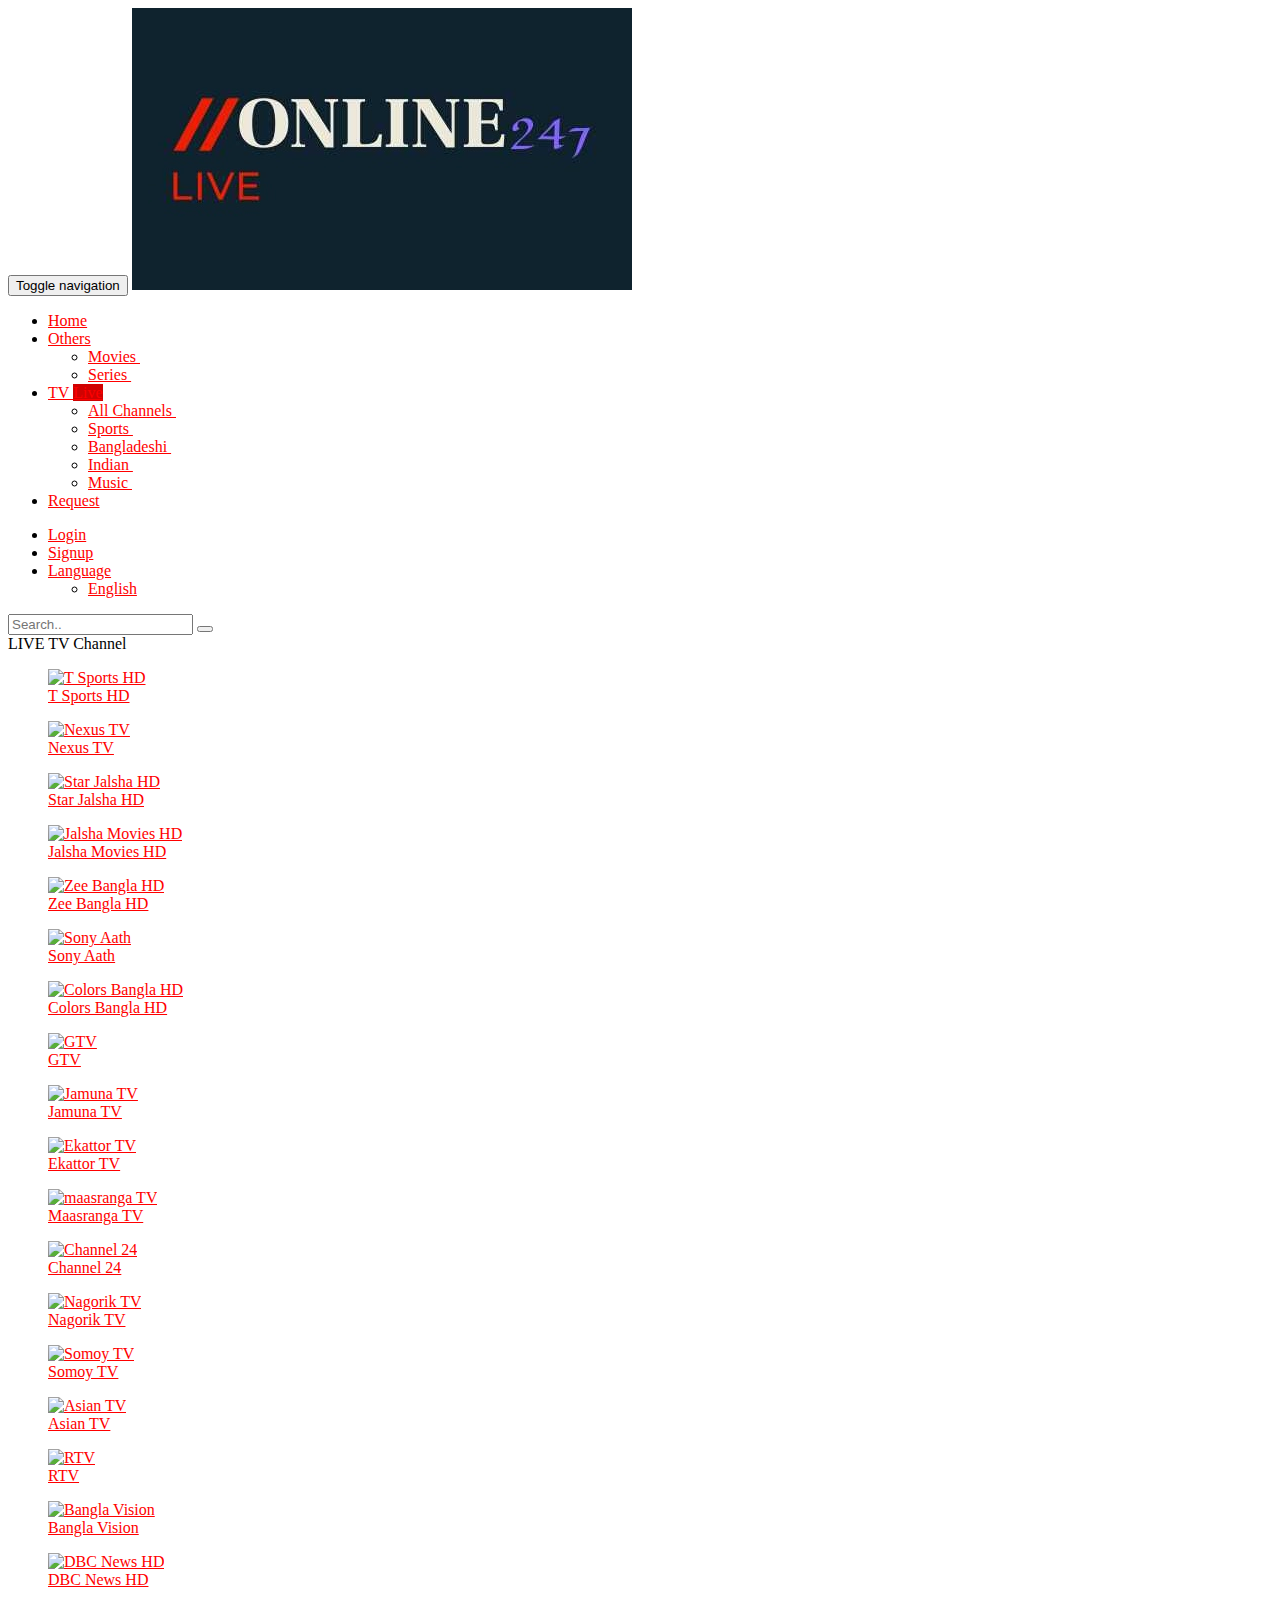
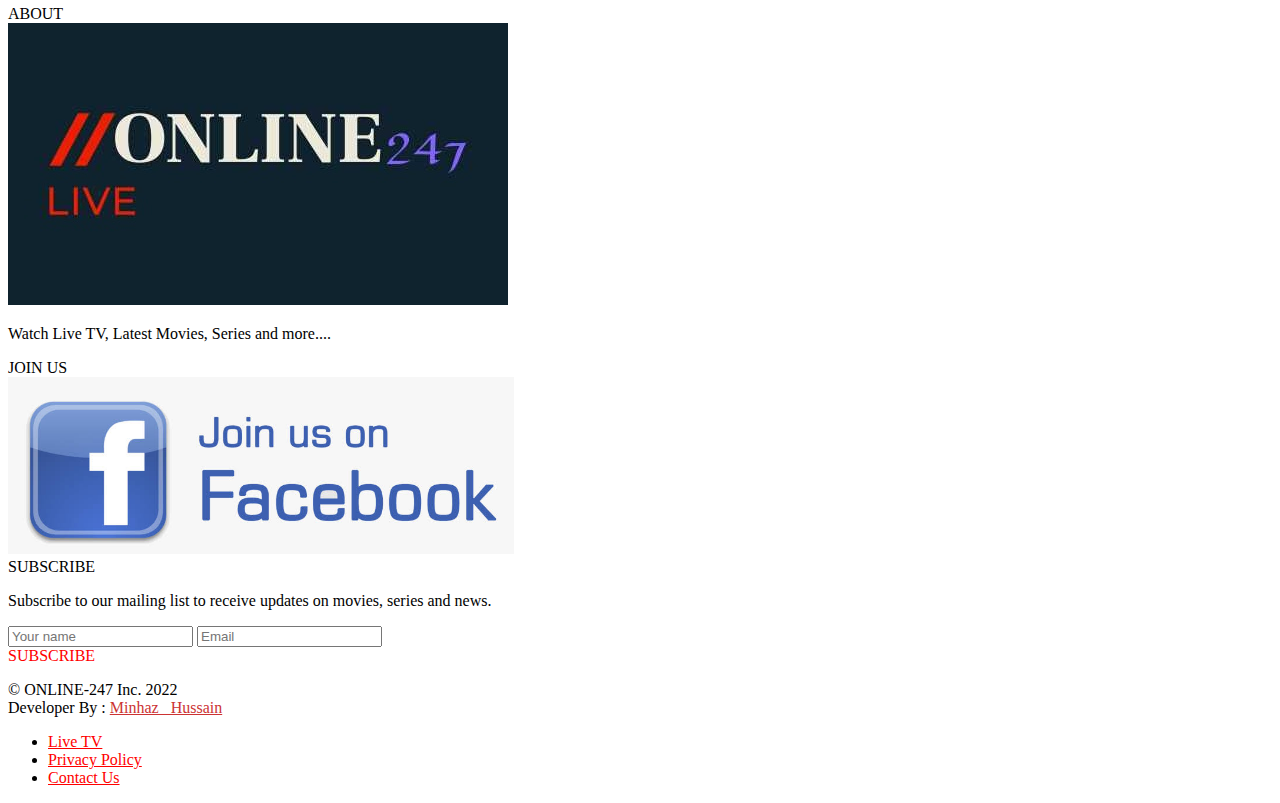
==== commit 8da4f21a: "Add files via upload" ====
--- a/index.html
+++ b/index.html
@@ -2,55 +2,41 @@
 <html lang="en">
 <head data-cast-api-enabled="true">
 <meta name="viewport" content="width=device-width, initial-scale=1"/>
-<title>ONLINE24-7 | LIVE</title>
+<title>ONLINE24-7</title>
 <link rel="stylesheet" href="https://cdnjs.cloudflare.com/ajax/libs/font-awesome/6.1.1/css/all.min.css" integrity="sha512-KfkfwYDsLkIlwQp6LFnl8zNdLGxu9YAA1QvwINks4PhcElQSvqcyVLLD9aMhXd13uQjoXtEKNosOWaZqXgel0g==" crossorigin="anonymous" referrerpolicy="no-referrer" />
-<link rel="shortcut icon" href="https://minhaz-0.github.io/img/online247icon.jpg"/>
-<link rel="stylesheet" type="text/css" href="bootstrap.min.css"/>
-<link rel="stylesheet" type="text/css" href="additional.css"/>
-
-<link rel="stylesheet" type="text/css" href="font-awesome.min.css"/>
-<link rel="stylesheet" type="text/css" href="ionicons.min.css"/>
-<link rel="stylesheet" type="text/css" href="socicon-styles.css"/>
-
-<link rel="stylesheet" type="text/css" href="hover-min.css"/>
-<link rel="stylesheet" type="text/css" href="animate.css"/>
-<link rel="stylesheet" type="text/css" href="styles.css"/>
-<link rel="stylesheet" type="text/css" href="responsive.css"/>
-<link rel="stylesheet" type="text/css" href="red.css"/>
-<script src="jquery-2.2.4.min.js" crossorigin="anonymous"></script>
-
-<link rel="stylesheet" type="text/css" href="swiper.min.css"/>
-<link rel="stylesheet" type="text/css" href="custom.css"/>
-<link href="video-js.css" rel="stylesheet" type="text/css"/>
-<link href="videojs-mobile-ui.css" rel="stylesheet" type="text/css"/>
-
-
-<script src="video.min.js" crossorigin="anonymous"></script>
-<script src="videojs-mobile-ui.min.js"></script>
-
-<link href="videojs-logo.min.css" rel="stylesheet"/>
-
-<link href="videojs-share.css" rel="stylesheet"/>
-
-<link href="videojs-seek-buttons.css" rel="stylesheet"/>
-
-<script src="silvermine-videojs-chromecast.min.js"></script>
-
-<link href="silvermine-videojs-chromecast.css" rel="stylesheet"/>
+<link rel="shortcut icon" href="online24-7icon.png"/>
+<link rel="stylesheet" type="text/css" href="css/bootstrap.min.css"/>
+<link rel="stylesheet" type="text/css" href="css/additional.css"/>
+
+<link rel="stylesheet" type="text/css" href="css/font-awesome.min.css"/>
+<link rel="stylesheet" type="text/css" href="css/ionicons.min.css"/>
+<link rel="stylesheet" type="text/css" href="css/socicon-styles.css"/>
+
+<link rel="stylesheet" type="text/css" href="css/hover-min.css"/>
+<link rel="stylesheet" type="text/css" href="css/animate.css"/>
+<link rel="stylesheet" type="text/css" href="css/styles.css"/>
+<link rel="stylesheet" type="text/css" href="css/responsive.css"/>
+<link rel="stylesheet" type="text/css" href="css/red.css"/>
+<script src="js/jquery-2.2.4.min.js" crossorigin="anonymous"></script>
+
+<link rel="stylesheet" type="text/css" href="css/swiper.min.css"/>
+<link rel="stylesheet" type="text/css" href="css/custom.css"/>
+
+
 
 <script type="text/javascript" src="https://www.gstatic.com/cv/js/sender/v1/cast_sender.js?loadCastFramework=1"></script>
 
-<link rel="stylesheet" type="text/css" href="owl.carousel.min.css"/>
-<link rel="stylesheet" type="text/css" href="owl-custom.css"/>
-<link rel="stylesheet" type="text/css" href="owl.theme.default.min.css"/>
-<script src="owl.carousel.js"></script>
+<link rel="stylesheet" type="text/css" href="css/owl.carousel.min.css"/>
+<link rel="stylesheet" type="text/css" href="css/owl-custom.css"/>
+<link rel="stylesheet" type="text/css" href="css/owl.theme.default.min.css"/>
+<script src="js/owl.carousel.js"></script>
 
 
 <script src="https://code.jquery.com/ui/1.12.1/jquery-ui.js"></script>
 <link href="https://cdnjs.cloudflare.com/ajax/libs/jqueryui/1.12.1/jquery-ui.css" rel="stylesheet" type="text/css" media="all"/>
-<link rel="stylesheet" type="text/css" href="auto-complete.css"/>
-
-<link rel="stylesheet" type="text/css" href="dark.css"/>
+<link rel="stylesheet" type="text/css" href="css/auto-complete.css"/>
+
+<link rel="stylesheet" type="text/css" href="css/dark.css"/>
 <style type="text/css">
     :root {
         --swiper-theme-color: #ff0000;
@@ -77,7 +63,7 @@
         height: 80px;
         overflow: hidden;
         position: absolute;
-        background: url(https://minhaz-0.hithub.io/img/online247icon.jpg);
+        background: url(online24-7icon.png);
         background-repeat: no-repeat;
         overflow: hidden;
     }
@@ -125,25 +111,30 @@
 <span class="icon-bar"></span>
 <span class="icon-bar"></span>
 </button>
-<a class="navbar-brand" href="https://minhaz-0.github.io/online24-7/index.html"><img src="https://minhaz-0.github.io/img/online247.jpg" alt="logo">
+<a class="navbar-brand" href="index.html"><img src="online24-7.png" alt="logo">
 </a>
 </div>
 <div class="collapse navbar-collapse" id="navbar1">
 <ul class="nav navbar-nav navbar-left">
-<li><a href="#">Home</a></li>
-<li><a href="#">Movies</a></li>
-<li><a href="#">Series</a></li>
+<li><a href="index.html">Home</a></li>
+<li class="dropdown">
+<a class="dropdown-toggle" data-toggle="dropdown" href="#">Others<span class="caret"></span></a>
+<ul class="dropdown-menu">
+<li><a href="#">Movies&nbsp;<i class="fa fa-television" style="color:red;"></i></a></li>
+<li><a href="#">Series&nbsp;<i class="fa fa-television" style="color:red;"></i></a></li>
+</ul>
+</li>
 <li class="dropdown">
 <a class="dropdown-toggle" data-toggle="dropdown" href="#">TV&nbsp;<span class="badge badge-danger" style="background-color: #d00202;">Live</span>
 <span class="caret"></span></a>
 <ul class="dropdown-menu">
-<li><a href="#">All Channels</a></li>
-<li><a href="#">Sports</a></li>
-<li><a href="#">Bengali</a></li>
-<li><a href="#">Bangladesh </a></li>
-<li><a href="#">Indian</a></li>
-<li><a href="#">International </a></li>
-<li><a href="#">Kids</a></li>
+<li><a href="live-tv/index.html">All Channels&nbsp;<i class="fa fa-television" style="color:red;"></i></a></li>
+<li><a href="live-tv/category/sports.html">Sports&nbsp;<i class="fa fa-television" style="color:red;"></i></a></li>
+<!--li><a href="#">Bengali&nbsp;<i class="fa fa-television" style="color:red;"></i></a></li-->
+<li><a href="live-tv/category/bangladeshi">Bangladeshi&nbsp;<i class="fa fa-television" style="color:red;"></i> </a></li>
+<li><a href="live-tv/category/indian">Indian&nbsp;<i class="fa fa-television" style="color:red;"></i></a></li>
+<!--li><a href="#">International&nbsp;<i class="fa fa-television" style="color:red;"></i> </a></li-->
+<li><a href="live-tv/category/music.html">Music&nbsp;<i class="fa fa-television" style="color:red;"></i></a></li>
 </ul>
 </li>
 <li><a href="#" data-toggle="modal" data-target="#movieRequest">Request</a></li>
@@ -151,14 +142,14 @@
 <ul class="nav navbar-nav navbar-right">
 <li class="hidden-xs-down"><a href="#">Login</a></li>
 <li class="hidden-xs-down"><a href="#">Signup</a></li>
-<li class="dropdown"><a class="app-nav__item" href="#" data-toggle="dropdown" style="text-transform: capitalize;">English</a>
+<li class="dropdown"><a class="app-nav__item" href="#" data-toggle="dropdown" style="text-transform: capitalize;">Language<span class="caret"></span></a>
 <ul class="dropdown-menu settings-menu dropdown-menu-right">
 <li><a class="dropdown-item" href="#">English</a></li>
 </ul>
 </li>
 
 </ul>
-<form class="navbar-form navbar-left" method="get" action="https://minhaz-0.github.io/online24-7">
+<form class="navbar-form navbar-left" method="get" action="https://minhaz-0.github.io/online24-7/search/index.html">
 <div class="input-group">
 <input type="text" name="q" value="" autocomplete="off" id="search-input" class="form-control" placeholder="Search..">
 <span class="input-group-btn">
@@ -207,7 +198,7 @@
 <div class="row">
 <div class="col-md-12 col-sm-12">
 <div class="latest-movie movie-opt">
-<div class="movie-heading overflow-hidden"> <span>LIVE TV CHANNEL&nbsp;<i class="fa fa-television"></i></span>
+<div class="movie-heading overflow-hidden"> <span>LIVE TV Channel&nbsp;<i class="fa fa-television"></i></span>
 <div class="disable-bottom-line"></div>
 </div>
 </div>
@@ -218,146 +209,147 @@
 <div class="owl-carousel live_tv_owl">
 <div class="item">
 <figure class="figure">
-<a href="#">
-<img class="owl-lazy" src="#" data-src="https://minhaz-0.github.io/online247/img/tsports.png" alt=""/>
+<a href="live-tv/t-sports.html">
+<img class="owl-lazy" src="#" data-src="live-tv/img/tsports.png" alt="T Sports HD"/>
 <figcaption class="figure-caption ">T Sports HD</figcaption>
 </a>
 </figure>
 </div>
-<div class="item">
-<figure class="figure">
-<a href="#">
-<img class="owl-lazy" src="#" data-src="https://minhaz-0.github.io/online247/img/zeebanglahd.png" alt="" />
-<figcaption class="figure-caption ">Zee Bangla</figcaption>
-</a>
-</figure>
-</div>
-<div class="item">
-<figure class="figure">
-<a href="#">
-<img class="owl-lazy" src="#" data-src="https://minhaz-0.github.io/online247/img/nexus.png" alt="" />
-<figcaption class="figure-caption ">Nexus</figcaption>
-</a>
-</figure>
-</div>
-<div class="item">
-<figure class="figure">
-<a href="#">
-<img class="owl-lazy" src="#" data-src="https://minhaz-0.github.io/online247/img/starjalshahd.png" alt="" />
-<figcaption class="figure-caption ">Star Jalsha</figcaption>
-</a>
-</figure>
-</div>
-<div class="item">
-<figure class="figure">
-<a href="#">
-<img class="owl-lazy" src="#" data-src="https://minhaz-0.github.io/online247/img/jalsha_movies.png" alt="" />
+
+<div class="item">
+<figure class="figure">
+<a href="live-tv/nexus.html">
+<img class="owl-lazy" src="#" data-src="live-tv/img/nexus.png" alt="Nexus TV" />
+<figcaption class="figure-caption ">Nexus TV</figcaption>
+</a>
+</figure>
+</div>
+<div class="item">
+<figure class="figure">
+<a href="live-tv/star-jalsha.html">
+<img class="owl-lazy" src="#" data-src="live-tv/img/starjalshahd.png" alt="Star Jalsha HD" />
+<figcaption class="figure-caption ">Star Jalsha HD</figcaption>
+</a>
+</figure>
+</div>
+<div class="item">
+<figure class="figure">
+<a href="live-tv/jalsha-movies.html">
+<img class="owl-lazy" src="#" data-src="live-tv/img/jalsha_movies.png" alt="Jalsha Movies HD" />
 <figcaption class="figure-caption ">Jalsha Movies HD</figcaption>
 </a>
 </figure>
 </div>
 <div class="item">
 <figure class="figure">
-<a href="#">
-<img class="owl-lazy" src="#" data-src="https://minhaz-0.github.io/online247/img/sonyaath.png" alt="" />
+<a href="live-tv/zee-bangla.html">
+<img class="owl-lazy" src="#" data-src="live-tv/img/zeebanglahd.png" alt="Zee Bangla HD" />
+<figcaption class="figure-caption ">Zee Bangla HD</figcaption>
+</a>
+</figure>
+</div>
+<div class="item">
+<figure class="figure">
+<a href="live-tv/sony-aath.html">
+<img class="owl-lazy" src="#" data-src="live-tv/img/sonyaath.png" alt="Sony Aath" />
 <figcaption class="figure-caption ">Sony Aath</figcaption>
 </a>
 </figure>
 </div>
 <div class="item">
 <figure class="figure">
-<a href="#">
-<img class="owl-lazy" src="#" data-src="https://minhaz-0.github.io/online247/img/colorsbanglahd.png" alt="" />
-<figcaption class="figure-caption ">Colors Bangla</figcaption>
-</a>
-</figure>
-</div>
-
-
-<div class="item">
-<figure class="figure">
-<a href="#">
-<img class="owl-lazy" src="#" data-src="https://minhaz-0.github.io/online247/img/gtv.png" alt="" />
+<a href="live-tv/colors-bangla.html">
+<img class="owl-lazy" src="#" data-src="live-tv/img/colorsbanglahd.png" alt="Colors Bangla HD" />
+<figcaption class="figure-caption ">Colors Bangla HD</figcaption>
+</a>
+</figure>
+</div>
+
+
+<div class="item">
+<figure class="figure">
+<a href="live-tv/gtv.html">
+<img class="owl-lazy" src="#" data-src="live-tv/img/gtv.png" alt="GTV" />
 <figcaption class="figure-caption ">GTV</figcaption>
 </a>
 </figure>
 </div>
 <div class="item">
 <figure class="figure">
-<a href="#">
-<img class="owl-lazy" src="#" data-src="https://minhaz-0.github.io/online247/img/jamunatv.png" alt="" />
+<a href="live-tv/jamuna-tv.html">
+<img class="owl-lazy" src="#" data-src="live-tv/img/jamunatv.png" alt="Jamuna TV" />
 <figcaption class="figure-caption ">Jamuna TV</figcaption>
 </a>
 </figure>
 </div>
 <div class="item">
 <figure class="figure">
-<a href="#">
-<img class="owl-lazy" src="#" data-src="https://minhaz-0.github.io/online247/img/ekattortv.png" alt="" />
+<a href="live-tv/ekattor-tv.html">
+<img class="owl-lazy" src="#" data-src="live-tv/img/ekattortv.png" alt="Ekattor TV" />
 <figcaption class="figure-caption ">Ekattor TV</figcaption>
 </a>
 </figure>
 </div>
 <div class="item">
 <figure class="figure">
-<a href="#">
-<img class="owl-lazy" src="#" data-src="https://minhaz-0.github.io/online247/img/maasranga.png" alt="" />
+<a href="live-tv/maasranga-tv.html">
+<img class="owl-lazy" src="#" data-src="live-tv/img/maasranga.png" alt="maasranga TV" />
 <figcaption class="figure-caption ">Maasranga TV</figcaption>
 </a>
 </figure>
 </div>
 <div class="item">
 <figure class="figure">
-<a href="#">
-<img class="owl-lazy" src="#" data-src="https://minhaz-0.github.io/online247/img/channel24.png" alt="" />
+<a href="live-tv/channel-24.html">
+<img class="owl-lazy" src="#" data-src="live-tv/img/channel24.png" alt="Channel 24" />
 <figcaption class="figure-caption ">Channel 24</figcaption>
 </a>
 </figure>
 </div>
 <div class="item">
 <figure class="figure">
- <a href="#">
-<img class="owl-lazy" src="#" data-src="https://minhaz-0.github.io/online247/img/nagoriktv.png" alt="" />
+ <a href="live-tv/nagorik-tv.html">
+<img class="owl-lazy" src="#" data-src="live-tv/img/nagoriktv.png" alt="Nagorik TV" />
 <figcaption class="figure-caption ">Nagorik TV</figcaption>
 </a>
 </figure>
 </div>
 <div class="item">
 <figure class="figure">
-<a href="#">
-<img class="owl-lazy" src="#" data-src="https://minhaz-0.github.io/online247/img/somoytv.png" alt="" />
+<a href="live-tv/somoy-tv.html">
+<img class="owl-lazy" src="#" data-src="live-tv/img/somoytv.png" alt="Somoy TV" />
 <figcaption class="figure-caption ">Somoy TV</figcaption>
 </a>
 </figure>
 </div>
 <div class="item">
 <figure class="figure">
-<a href="#">
-<img class="owl-lazy" src="#" data-src="https://minhaz-0.github.io/online247/img/asiantv.png" alt="" />
+<a href="live-tv/asian-tv.html">
+<img class="owl-lazy" src="#" data-src="live-tv/img/asiantv.png" alt="Asian TV" />
 <figcaption class="figure-caption ">Asian TV</figcaption>
 </a>
 </figure>
 </div>
 <div class="item">
 <figure class="figure">
-<a href="#">
-<img class="owl-lazy" src="#" data-src="https://minhaz-0.github.io/online247/img/rtv.png" alt="" />
+<a href="live-tv/rtv.html">
+<img class="owl-lazy" src="#" data-src="live-tv//img/rtv.png" alt="RTV" />
 <figcaption class="figure-caption ">RTV</figcaption>
 </a>
 </figure>
 </div>
 <div class="item">
 <figure class="figure">
-<a href="#">
-<img class="owl-lazy" src="#" data-src="https://minhaz-0.github.io/online247/img/banglavision.png" alt="" />
+<a href="live-tv/bangla-vision.html">
+<img class="owl-lazy" src="#" data-src="live-tv/img/banglavision.png" alt="Bangla Vision" />
 <figcaption class="figure-caption ">Bangla Vision</figcaption>
 </a>
 </figure>
 </div>
 <div class="item">
 <figure class="figure">
-<a href="https://minhaz-0.github.io/online24-7/dbcnewshd.html">
-<img class="owl-lazy" src="#" data-src="https://minhaz-0.github.io/online247/img/dbcnews.png" alt="" />
+<a href="live-tv/dbc-news.html">
+<img class="owl-lazy" src="#" data-src="live-tv/img/dbcnews.png" alt="DBC News HD" />
 <figcaption class="figure-caption ">DBC News HD</figcaption>
 </a>
 </figure>
@@ -381,16 +373,16 @@
                                 items: 3
                             },
                             600: {
-                                items: 6
+                                items: 4
                             },
                             800: {
-                                items: 8
+                                items: 5
                             },
                             1000: {
-                                items: 8
+                                items: 5
                             },
                             1200: {
-                                items: 10
+                                items: 6
                             }
                         }
                     })
@@ -399,6 +391,8 @@
 </div>
 </div>
 </div>
+
+
 
 <div id="footer">
 <div class="container">
@@ -408,7 +402,7 @@
 <div class="movie-heading"> <span>ABOUT &nbsp;<i class="fa fa-address-book"></i></span>
 <div class="disable-bottom-line"></div>
 </div>
-<img class="img-responsive" src="https://minhaz-0.github.io/img/online247.jpg" alt="Logo">
+<img class="img-responsive" src="online24-7.png" alt="Logo">
 <p><span style="-webkit-text-size-adjust: 100%;">Watch Live TV, Latest Movies, Series and more....</span><br></p>
 </div>
 </div>
@@ -417,8 +411,8 @@
 <div class="movie-heading"> <span>JOIN US&nbsp;<i class="fa fa-sign-in"></i></span>
 <div class="disable-bottom-line"></div>
 </div>
-<!--script>var _wau = _wau || []; _wau.push(["tab", " x313858eya", "kcq"]);(function() { var s=document.createElement("script"); s.async=true; s.src="http://widgets.amung.us/tab.js";document.getElementsByTagName("head")[0].appendChild(s);})();</script-->
-<a href=""><img src="https://encrypted-tbn0.gstatic.com/images?q=tbn:ANd9GcR2JRqhHvVTcfp1ZrMvWZQ2cmiiQBQZDYwhAA&usqp=CAU" alt="Join Us" border="0" style="width: 40%;"></a> </div>
+<a href="https://www.facebook.com/profile.php?id=100078848817286"><img src="f-join.png" alt="Join Us" border="0" style="width: 40%;"></a>
+</div>
 </div>
 <div class="col-md-4 col-sm-6">
 <div class="sendus  ">
@@ -446,15 +440,15 @@
 <div class="container">
 <div class="row">
 <div class="col-sm-6 text-left">
-<p><span>&#169</span> ONLINE-247 Inc. 2022<br>Developer By : <a href="https://www.facebook.com/profile.php?id=100019443064696" class="fa" style="color:#c33;">Minhaz&nbsp;&nbsp;&nbsp;Hussain</a></p>
+<p><span>&#169</span> ONLINE-247 Inc. 2022<br>Developer By : <a href="https://www.facebook.com/profile.php?id=100078848817286" class="fa" style="color:#c33;">Minhaz&nbsp;&nbsp;&nbsp;Hussain</a></p>
 </div>
 <div class="col-sm-6 text-right">
 <ul class="footer-list">
-<li><a href="#">Live TV</a></li>
-<!--li><a href="http://banglaplex.site/tv-series.html">Series</a></li-->
-<li><a href="#">Privacy Policy</a></li>
-<!--li><a href="http://banglaplex.site/dmca.html">DMCA</a></li-->
-<li><a href="#">Contact Us</a></li>
+<li><a href="live-tv/index.html">Live TV</a></li>
+<!--li><a href="#">Series</a></li-->
+<li><a href="privacy-policy.html">Privacy Policy</a></li>
+<!--li><a href="#">DMCA</a></li-->
+<li><a href="contact-us.html">Contact Us</a></li>
 </ul>
 </div>
 </div>
@@ -569,7 +563,7 @@
 </div>
 
 </form>
-<script type="text/javascript" src="parsley.min.js"></script>
+<script type="text/javascript" src="js/parsley.min.js"></script>
 <script>
   jQuery(document).ready(function() {
     $('form').parsley();
@@ -589,11 +583,11 @@
             });
         });
     </script>
-<link href="sweetalert2.min.css" rel="stylesheet"/>
-
-
-<script src="ovoo.js"></script>
-<script src="bootstrap.min.js"></script>
+<link href="css/sweetalert2.min.css" rel="stylesheet"/>
+
+
+<script src="js/ovoo.js"></script>
+<script src="js/bootstrap.min.js"></script>
 
 <script>
             (function(i, s, o, g, r, a, m) {
@@ -612,7 +606,7 @@
         </script>
 
 
-<script src="sweetalert2.min.js"></script>
+<script src="js/sweetalert2.min.js"></script>
 <script>
         $(document).ready(function() {
             var success_message = '';
@@ -626,4 +620,4 @@
         });
     </script>
 </body>
-</html>
+</html>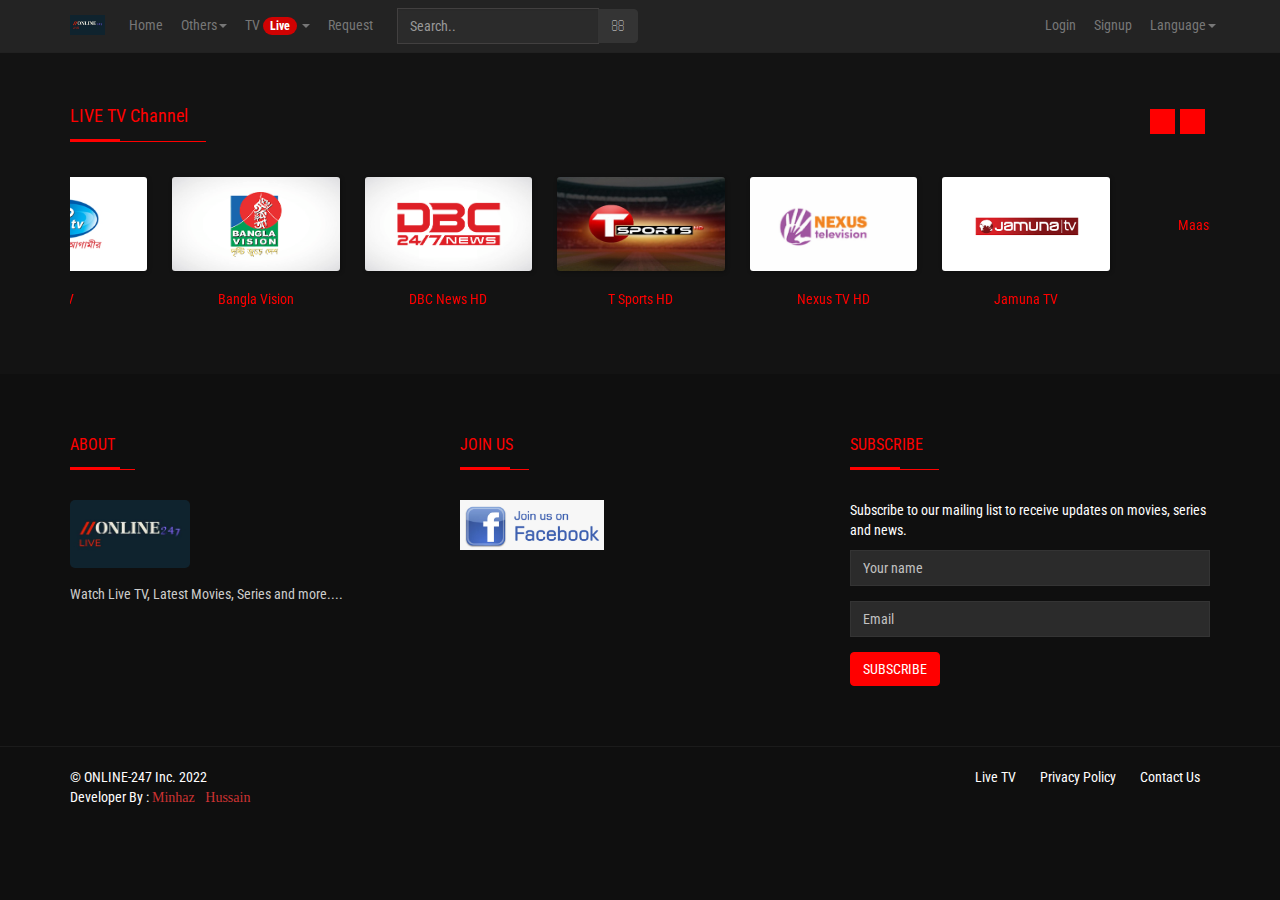
==== commit c2e8e030: "Add files via upload" ====
--- a/index.html
+++ b/index.html
@@ -2,7 +2,7 @@
 <html lang="en">
 <head data-cast-api-enabled="true">
 <meta name="viewport" content="width=device-width, initial-scale=1"/>
-<title>ONLINE24-7</title>
+<title>ONLINE24-7 | LIVE</title>
 <link rel="stylesheet" href="https://cdnjs.cloudflare.com/ajax/libs/font-awesome/6.1.1/css/all.min.css" integrity="sha512-KfkfwYDsLkIlwQp6LFnl8zNdLGxu9YAA1QvwINks4PhcElQSvqcyVLLD9aMhXd13uQjoXtEKNosOWaZqXgel0g==" crossorigin="anonymous" referrerpolicy="no-referrer" />
 <link rel="shortcut icon" href="online24-7icon.png"/>
 <link rel="stylesheet" type="text/css" href="css/bootstrap.min.css"/>
@@ -219,12 +219,12 @@
 <div class="item">
 <figure class="figure">
 <a href="live-tv/nexus.html">
-<img class="owl-lazy" src="#" data-src="live-tv/img/nexus.png" alt="Nexus TV" />
-<figcaption class="figure-caption ">Nexus TV</figcaption>
-</a>
-</figure>
-</div>
-<div class="item">
+<img class="owl-lazy" src="#" data-src="live-tv/img/nexus.png" alt="Nexus TV HD" />
+<figcaption class="figure-caption ">Nexus TV HD</figcaption>
+</a>
+</figure>
+</div>
+<!--div class="item">
 <figure class="figure">
 <a href="live-tv/star-jalsha.html">
 <img class="owl-lazy" src="#" data-src="live-tv/img/starjalshahd.png" alt="Star Jalsha HD" />
@@ -273,7 +273,7 @@
 <figcaption class="figure-caption ">GTV</figcaption>
 </a>
 </figure>
-</div>
+</div-->
 <div class="item">
 <figure class="figure">
 <a href="live-tv/jamuna-tv.html">
@@ -282,14 +282,14 @@
 </a>
 </figure>
 </div>
-<div class="item">
+<!--div class="item">
 <figure class="figure">
 <a href="live-tv/ekattor-tv.html">
 <img class="owl-lazy" src="#" data-src="live-tv/img/ekattortv.png" alt="Ekattor TV" />
 <figcaption class="figure-caption ">Ekattor TV</figcaption>
 </a>
 </figure>
-</div>
+</div-->
 <div class="item">
 <figure class="figure">
 <a href="live-tv/maasranga-tv.html">
--- a/css/additional.css
+++ b/css/additional.css
@@ -0,0 +1,3 @@
+/*!* Ovoo-Movie & Video Steaming CMS
+* Author: Abdul Mannan/Spa Green Creative
+=============*/.btn-fb{color:#fff;background-color:#4267b2;border-color:#4267b3}.btn-fb:active,.btn-fb:hover{background:#3b5ca0;color:#fff}.btn-gplus{color:#fff;background-color:#e93f2e;border-color:#b72213}.btn-gplus:active,.btn-gplus:hover{background:#b72213;color:#fff}.video_quality,.total_episodes{position:absolute;top:5px;left:5px;z-index:111}.label-primary{background-color:#673ab7}--- a/css/socicon-styles.css
+++ b/css/socicon-styles.css
@@ -0,0 +1 @@
+@charset "UTF-8";@font-face{font-family:socicon;src:url(../fonts/socicon.eot);src:url(../fonts/socicond41d.eot?#iefix) format("embedded-opentype"),url(../fonts/socicon.woff) format("woff"),url(../fonts/socicon.ttf) format("truetype"),url(../fonts/socicon.svg#socicon) format("svg");font-weight:400;font-style:normal}[data-icon]:before{font-family:socicon!important;content:attr(data-icon);font-style:normal!important;font-weight:400!important;font-variant:normal!important;text-transform:none!important;speak:none;line-height:1;-webkit-font-smoothing:antialiased;-moz-osx-font-smoothing:grayscale}[class^=socicon-]:before,[class*=" socicon-"]:before{font-family:socicon!important;font-style:normal!important;font-weight:400!important;font-variant:normal!important;text-transform:none!important;speak:none;line-height:1;-webkit-font-smoothing:antialiased;-moz-osx-font-smoothing:grayscale}.socicon-modelmayhem:before{content:"\e000"}.socicon-mixcloud:before{content:"\e001"}.socicon-drupal:before{content:"\e002"}.socicon-swarm:before{content:"\e003"}.socicon-istock:before{content:"\e004"}.socicon-yammer:before{content:"\e005"}.socicon-ello:before{content:"\e006"}.socicon-stackoverflow:before{content:"\e007"}.socicon-persona:before{content:"\e008"}.socicon-triplej:before{content:"\e009"}.socicon-houzz:before{content:"\e00a"}.socicon-rss:before{content:"\e00b"}.socicon-paypal:before{content:"\e00c"}.socicon-odnoklassniki:before{content:"\e00d"}.socicon-airbnb:before{content:"\e00e"}.socicon-periscope:before{content:"\e00f"}.socicon-outlook:before{content:"\e010"}.socicon-coderwall:before{content:"\e011"}.socicon-tripadvisor:before{content:"\e012"}.socicon-appnet:before{content:"\e013"}.socicon-goodreads:before{content:"\e014"}.socicon-tripit:before{content:"\e015"}.socicon-lanyrd:before{content:"\e016"}.socicon-slideshare:before{content:"\e017"}.socicon-buffer:before{content:"\e018"}.socicon-disqus:before{content:"\e019"}.socicon-vkontakte:before{content:"\e01a"}.socicon-whatsapp:before{content:"\e01b"}.socicon-patreon:before{content:"\e01c"}.socicon-storehouse:before{content:"\e01d"}.socicon-pocket:before{content:"\e01e"}.socicon-mail:before{content:"\e01f"}.socicon-blogger:before{content:"\e020"}.socicon-technorati:before{content:"\e021"}.socicon-reddit:before{content:"\e022"}.socicon-dribbble:before{content:"\e023"}.socicon-stumbleupon:before{content:"\e024"}.socicon-digg:before{content:"\e025"}.socicon-envato:before{content:"\e026"}.socicon-behance:before{content:"\e027"}.socicon-delicious:before{content:"\e028"}.socicon-deviantart:before{content:"\e029"}.socicon-forrst:before{content:"\e02a"}.socicon-play:before{content:"\e02b"}.socicon-zerply:before{content:"\e02c"}.socicon-wikipedia:before{content:"\e02d"}.socicon-apple:before{content:"\e02e"}.socicon-flattr:before{content:"\e02f"}.socicon-github:before{content:"\e030"}.socicon-renren:before{content:"\e031"}.socicon-friendfeed:before{content:"\e032"}.socicon-newsvine:before{content:"\e033"}.socicon-identica:before{content:"\e034"}.socicon-bebo:before{content:"\e035"}.socicon-zynga:before{content:"\e036"}.socicon-steam:before{content:"\e037"}.socicon-xbox:before{content:"\e038"}.socicon-windows:before{content:"\e039"}.socicon-qq:before{content:"\e03a"}.socicon-douban:before{content:"\e03b"}.socicon-meetup:before{content:"\e03c"}.socicon-playstation:before{content:"\e03d"}.socicon-android:before{content:"\e03e"}.socicon-snapchat:before{content:"\e03f"}.socicon-twitter:before{content:"\e040"}.socicon-facebook:before{content:"\e041"}.socicon-googleplus:before{content:"\e042"}.socicon-pinterest:before{content:"\e043"}.socicon-foursquare:before{content:"\e044"}.socicon-yahoo:before{content:"\e045"}.socicon-skype:before{content:"\e046"}.socicon-yelp:before{content:"\e047"}.socicon-feedburner:before{content:"\e048"}.socicon-linkedin:before{content:"\e049"}.socicon-viadeo:before{content:"\e04a"}.socicon-xing:before{content:"\e04b"}.socicon-myspace:before{content:"\e04c"}.socicon-soundcloud:before{content:"\e04d"}.socicon-spotify:before{content:"\e04e"}.socicon-grooveshark:before{content:"\e04f"}.socicon-lastfm:before{content:"\e050"}.socicon-youtube:before{content:"\e051"}.socicon-vimeo:before{content:"\e052"}.socicon-dailymotion:before{content:"\e053"}.socicon-vine:before{content:"\e054"}.socicon-flickr:before{content:"\e055"}.socicon-500px:before{content:"\e056"}.socicon-wordpress:before{content:"\e058"}.socicon-tumblr:before{content:"\e059"}.socicon-twitch:before{content:"\e05a"}.socicon-8tracks:before{content:"\e05b"}.socicon-amazon:before{content:"\e05c"}.socicon-icq:before{content:"\e05d"}.socicon-smugmug:before{content:"\e05e"}.socicon-ravelry:before{content:"\e05f"}.socicon-weibo:before{content:"\e060"}.socicon-baidu:before{content:"\e061"}.socicon-angellist:before{content:"\e062"}.socicon-ebay:before{content:"\e063"}.socicon-imdb:before{content:"\e064"}.socicon-stayfriends:before{content:"\e065"}.socicon-residentadvisor:before{content:"\e066"}.socicon-google:before{content:"\e067"}.socicon-yandex:before{content:"\e068"}.socicon-sharethis:before{content:"\e069"}.socicon-bandcamp:before{content:"\e06a"}.socicon-itunes:before{content:"\e06b"}.socicon-deezer:before{content:"\e06c"}.socicon-telegram:before{content:"\e06e"}.socicon-openid:before{content:"\e06f"}.socicon-amplement:before{content:"\e070"}.socicon-viber:before{content:"\e071"}.socicon-zomato:before{content:"\e072"}.socicon-quora:before{content:"\e073"}.socicon-draugiem:before{content:"\e074"}.socicon-endomodo:before{content:"\e075"}.socicon-filmweb:before{content:"\e076"}.socicon-stackexchange:before{content:"\e077"}.socicon-wykop:before{content:"\e078"}.socicon-teamspeak:before{content:"\e079"}.socicon-teamviewer:before{content:"\e07a"}.socicon-ventrilo:before{content:"\e07b"}.socicon-younow:before{content:"\e07c"}.socicon-raidcall:before{content:"\e07d"}.socicon-mumble:before{content:"\e07e"}.socicon-medium:before{content:"\e06d"}.socicon-bebee:before{content:"\e07f"}.socicon-hitbox:before{content:"\e080"}.socicon-reverbnation:before{content:"\e081"}.socicon-formulr:before{content:"\e082"}.socicon-instagram:before{content:"\e057"}.socicon-battlenet:before{content:"\e083"}